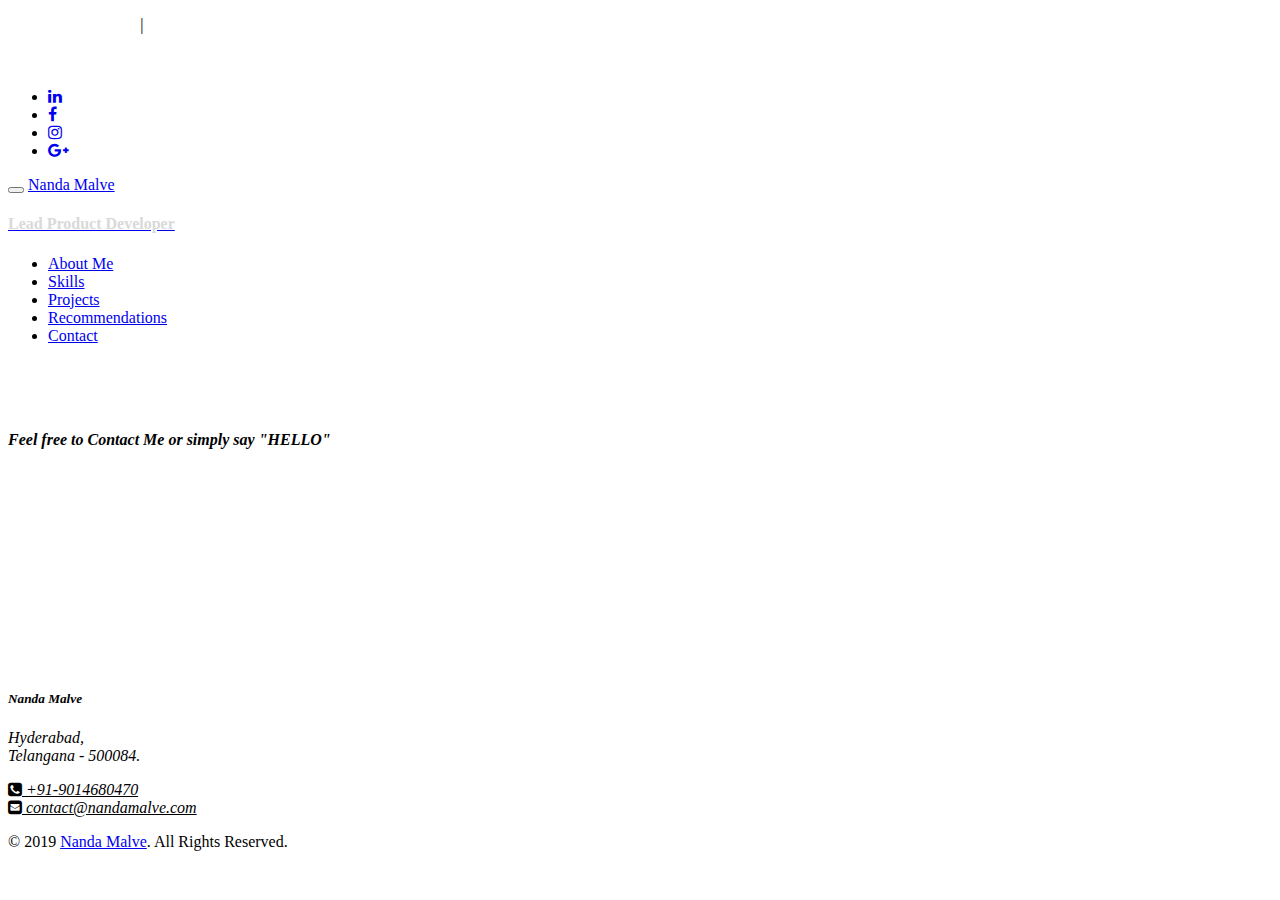
==== WebContent/contact-me.html @ 5ed96ebc "Updated designation, experience and resume" ====
<!DOCTYPE html>
<html lang="en" class="csstransforms no-csstransforms3d csstransitions">
<head>
    <meta charset="utf-8">
    <meta content="width=device-width, initial-scale=1.0" name="viewport">
    <meta content="Nanda Malve" name="description">
    <meta content="Nanda Malve" name="author">
    <title>Nanda | Contact</title>
    
    <!-- core CSS -->
    <link rel="stylesheet" href="css/bootstrap.min.css">
    <link rel="stylesheet" href="css/font-awesome.min.css">
    <link rel="stylesheet" href="css/prettyPhoto.css">
    <link rel="stylesheet" href="css/animate.min.css">
    <link rel="stylesheet" href="css/main.css">
    <link rel="stylesheet" href="css/responsive.css">
    <!--[if lt IE 9]>
    <script src="js/html5shiv.js"></script>
    <script src="js/respond.min.js"></script>
    <![endif]-->       
    <link href="images/ico/favicon.ico" rel="shortcut icon">
    <link href="images/ico/apple-touch-icon-144-precomposed.png" sizes="144x144" rel="apple-touch-icon-precomposed">
    <link href="images/ico/apple-touch-icon-114-precomposed.png" sizes="114x114" rel="apple-touch-icon-precomposed">
    <link href="images/ico/apple-touch-icon-72-precomposed.png" sizes="72x72" rel="apple-touch-icon-precomposed">
    <link href="images/ico/apple-touch-icon-57-precomposed.png" rel="apple-touch-icon-precomposed">
	<link type="text/css" rel="stylesheet" href="http://maxcdn.bootstrapcdn.com/font-awesome/4.1.0/css/font-awesome.min.css">
    <link type="text/css" rel="stylesheet" href="http://fonts.googleapis.com/css?family=Lora:400,700,400italic,700italic">
    <link type="text/css" rel="stylesheet" href="http://fonts.googleapis.com/css?family=Open+Sans:300italic,400italic,600italic,700italic,800italic,400,300,600,700,800">
	
	<script type="text/javascript" src="email/validation.js"></script>
</head><!--/head-->

<body oncontextmenu="return false">
    <header id="header">
        <div class="top-bar">
            <div class="container">
                <div class="row">
                    <div class="col-sm-6 col-xs-4">
						<div class="top-number"><p><a href="tel:+91-9014680470" style="color:#fff" title="Phone"><i class="fa fa-phone-square"></i> +91-9014680470</a> | <a href="mailto:contact@nandamalve.com" style="color:#fff" title="Email"><i class="fa fa-envelope-square"></i> contact@nandamalve.com</a></p></div>
				   </div>
                   <div class="col-sm-6 col-xs-8">
                       <div class="social">
                       		<iframe src="http://free.timeanddate.com/clock/i5s8l9m9/n505/fcfff/tct/pct/tt0/tw1/tm1/ts1/ta1/tb1" allowtransparency="true" height="18" frameborder="0" width="233"></iframe>
                            <ul class="social-share">
								<li><a href="https://www.linkedin.com/in/nandamalve" target="_blank"><i class="fa fa-linkedin"></i></a></li>
								<li><a href="https://www.facebook.com/nandu.malve" target="_blank"><i class="fa fa-facebook"></i></a></li>
                                <li><a href="https://www.instagram.com/nanda.malve/" target="_blank"><i class="fa fa-instagram"></i></a></li>
                                <li><a href="https://plus.google.com/+NandaMalve" target="_blank"><i class="fa fa-google-plus"></i></a></li>
						   </ul>
                       </div>
                    </div>
                </div>
            </div><!--/.container-->
        </div><!--/.top-bar-->

        <nav role="banner" class="navbar navbar-inverse">
            <div class="container">
                <div class="navbar-header">
                    <button data-target=".navbar-collapse" data-toggle="collapse" class="navbar-toggle" type="button">
                        <span class="sr-only">Toggle navigation</span>
                        <span class="icon-bar"></span>
                        <span class="icon-bar"></span>
                        <span class="icon-bar"></span>
                    </button>
                     <a href="index.html" class="navbar-brand">Nanda Malve<br>
 						<h4 style="color:#D9D9D9">Lead Product Developer</h4>
 					</a>
                 </div>
                
                <div class="collapse navbar-collapse navbar-right" style="padding-right:0">
                    <ul class="nav navbar-nav">
                        <li><a href="index.html">About Me</a></li>
                        <li><a href="skills.html">Skills</a></li> 
                        <li><a href="projects.html">Projects</a></li>
                        <li><a href="recommendations.html">Recommendations</a></li>
                        <li class="active"><a href="contact-me.html">Contact</a></li>                        
                    </ul>
                </div>
            </div><!--/.container-->
        </nav><!--/nav-->
    </header><!--/header-->

    <section class="container" id="contact-info">
        <div class="center">                
            <img width="100%" alt="" src="images/contactme.png" class="img-responsive img-blog">            
			<br><br><br><p class="lead"><b><i>Feel free to Contact Me or simply say "HELLO"</i></b></p>
        </div>
        <div class="gmap-area">
            <div class="container">
                <div class="row">
                    <div class="col-sm-5 text-right">
                        <div class="gmap">
							<iframe src="https://maps.google.com/maps?q=Swapna%20Vihar%2C%20Hyderabad&t=&z=13&ie=UTF8&iwloc=&output=embed" frameborder="0" scrolling="no" marginheight="0" marginwidth="0" allowfullscreen></iframe>
                        </div>
                    </div>
                    <div class="col-sm-3 map-content">
                         <div style="padding-top:50px;" class="col-sm-50">
                             <address>
                                 <h5>Nanda Malve</h5>
                                 <p>Hyderabad, <br>
                                 Telangana - 500084.</p>
                                 <p>
                                 	<a href="tel:+91-9014680470" style="color:#000" title="Phone"><i class="fa fa-phone-square"></i> +91-9014680470</a> <br/> 
                                 	<a href="mailto:contact@nandamalve.com" style="color:#000" title="Email"><i class="fa fa-envelope-square"></i> contact@nandamalve.com</a>
                                 </p>
                             </address>
                         </div>
                    </div>
                </div>
            </div>
        </div>
    </section>  <!--/gmap_area -->

    <footer class="midnight-blue" id="footer">
        <div class="container">
            <div class="row">
                <div class="col-sm-6">
                    &copy; 2019 <a title="My Website" href="http://nandamalve.com/" target="_blank">Nanda Malve</a>. All Rights Reserved.
                </div>
                <div class="col-sm-6">
                	<!-- <img align="right" src="http://hitwebcounter.com/counter/counter.php?page=6260763&style=0025&nbdigits=5&type=page&initCount=0" title="" alt="" border="0" > -->
                </div>
            </div>
        </div>
    </footer><!--/#footer-->

    <script src="js/jquery.js"></script>
    <script src="js/bootstrap.min.js"></script>
    <script src="js/jquery.prettyPhoto.js"></script>
    <script src="js/jquery.isotope.min.js"></script>
    <script src="js/main.js"></script>
    <script src="js/wow.min.js"></script>

</body>
</html>
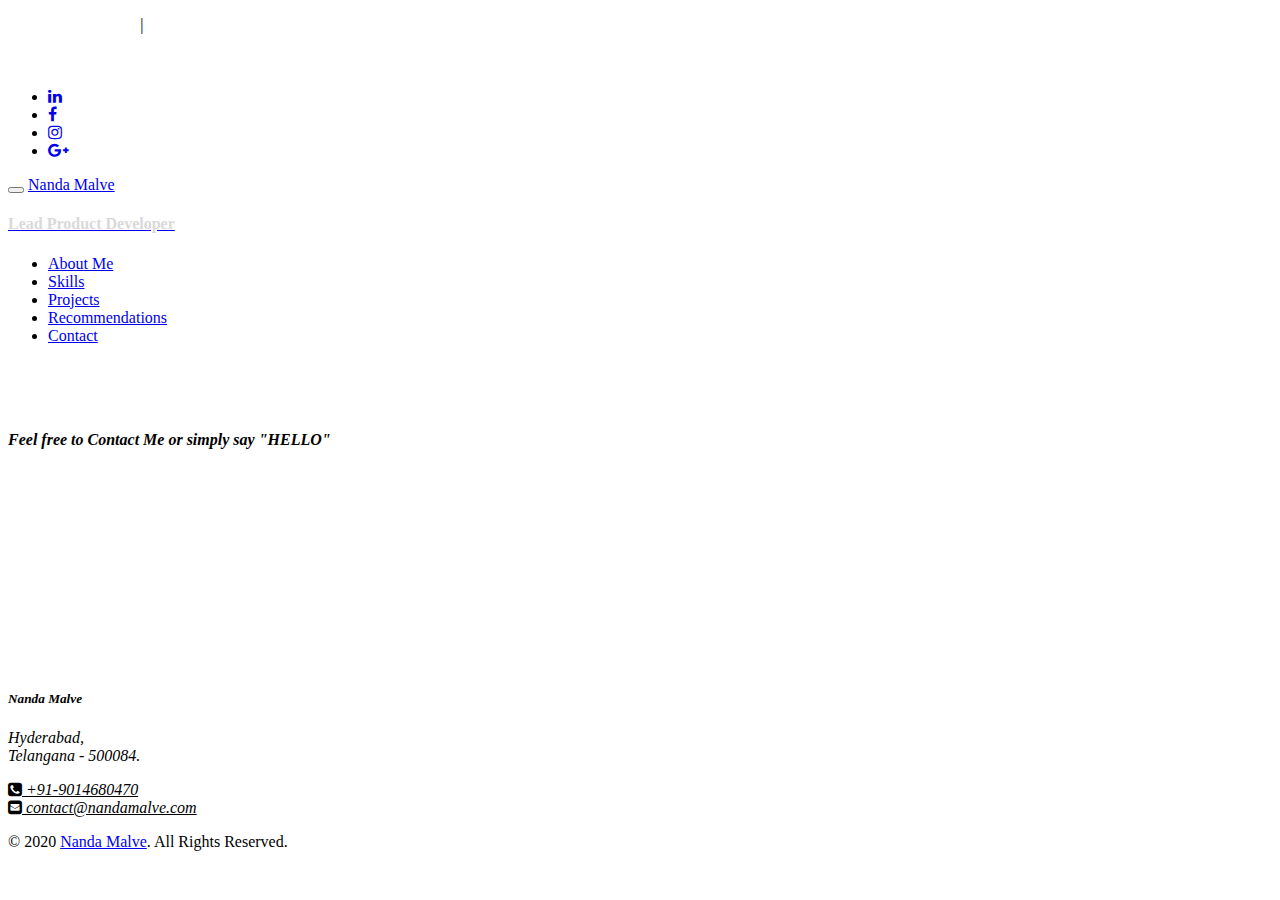
==== commit 824e186b: "Update copyright year to 2020" ====
--- a/WebContent/contact-me.html
+++ b/WebContent/contact-me.html
@@ -115,7 +115,7 @@
         <div class="container">
             <div class="row">
                 <div class="col-sm-6">
-                    &copy; 2019 <a title="My Website" href="http://nandamalve.com/" target="_blank">Nanda Malve</a>. All Rights Reserved.
+                    &copy; 2020 <a title="My Website" href="http://nandamalve.com/" target="_blank">Nanda Malve</a>. All Rights Reserved.
                 </div>
                 <div class="col-sm-6">
                 	<!-- <img align="right" src="http://hitwebcounter.com/counter/counter.php?page=6260763&style=0025&nbdigits=5&type=page&initCount=0" title="" alt="" border="0" > -->
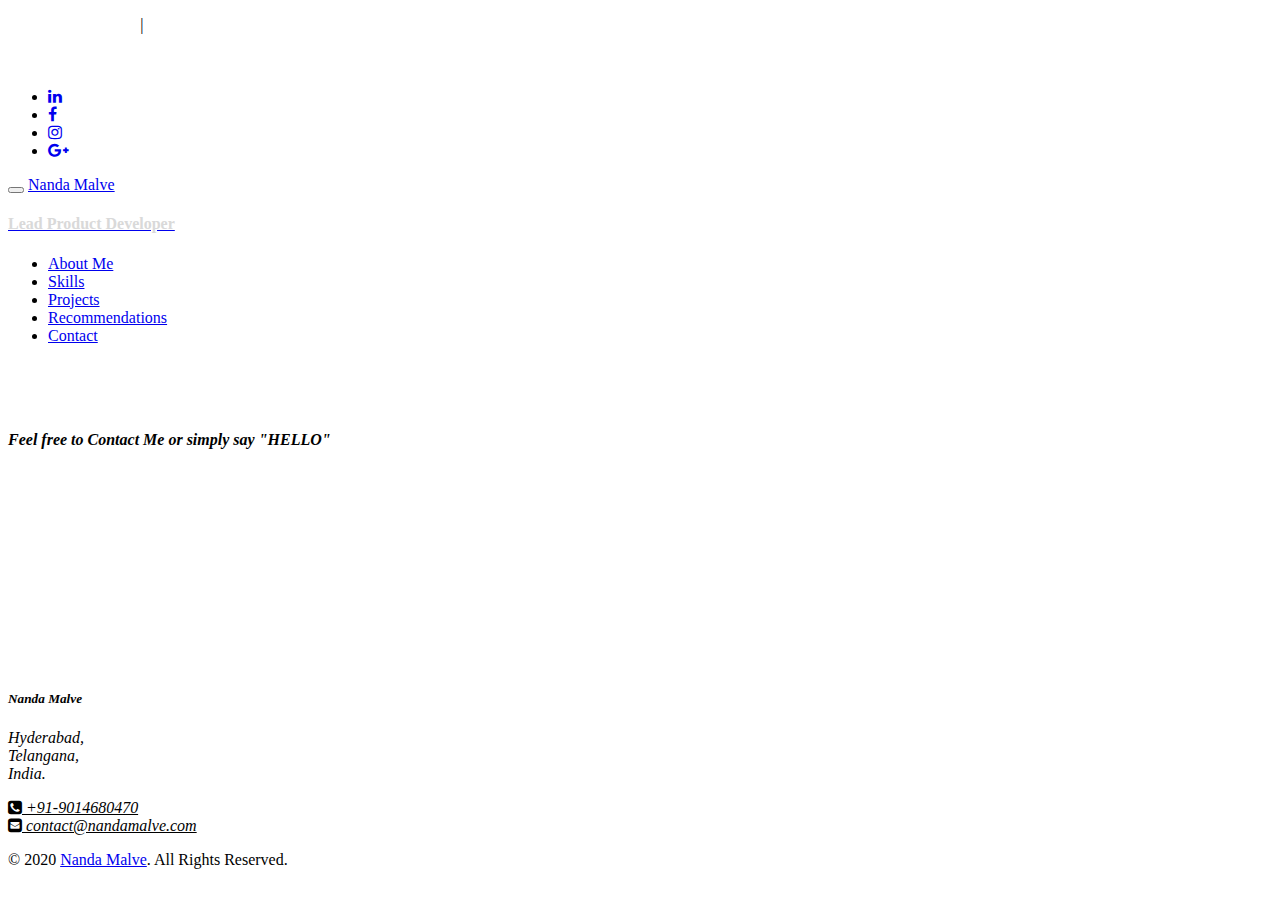
==== commit e4699671: "Update contact address" ====
--- a/WebContent/contact-me.html
+++ b/WebContent/contact-me.html
@@ -90,15 +90,17 @@
                 <div class="row">
                     <div class="col-sm-5 text-right">
                         <div class="gmap">
-							<iframe src="https://maps.google.com/maps?q=Swapna%20Vihar%2C%20Hyderabad&t=&z=13&ie=UTF8&iwloc=&output=embed" frameborder="0" scrolling="no" marginheight="0" marginwidth="0" allowfullscreen></iframe>
+							<iframe src="https://maps.google.com/maps?q=Hyderabad&t=&z=10&ie=UTF8&iwloc=&output=embed" frameborder="0" scrolling="no" marginheight="0" marginwidth="0" allowfullscreen></iframe>
                         </div>
                     </div>
+                    
                     <div class="col-sm-3 map-content">
                          <div style="padding-top:50px;" class="col-sm-50">
                              <address>
                                  <h5>Nanda Malve</h5>
                                  <p>Hyderabad, <br>
-                                 Telangana - 500084.</p>
+                                 Telangana, <br>
+                                 India.</p>
                                  <p>
                                  	<a href="tel:+91-9014680470" style="color:#000" title="Phone"><i class="fa fa-phone-square"></i> +91-9014680470</a> <br/> 
                                  	<a href="mailto:contact@nandamalve.com" style="color:#000" title="Email"><i class="fa fa-envelope-square"></i> contact@nandamalve.com</a>
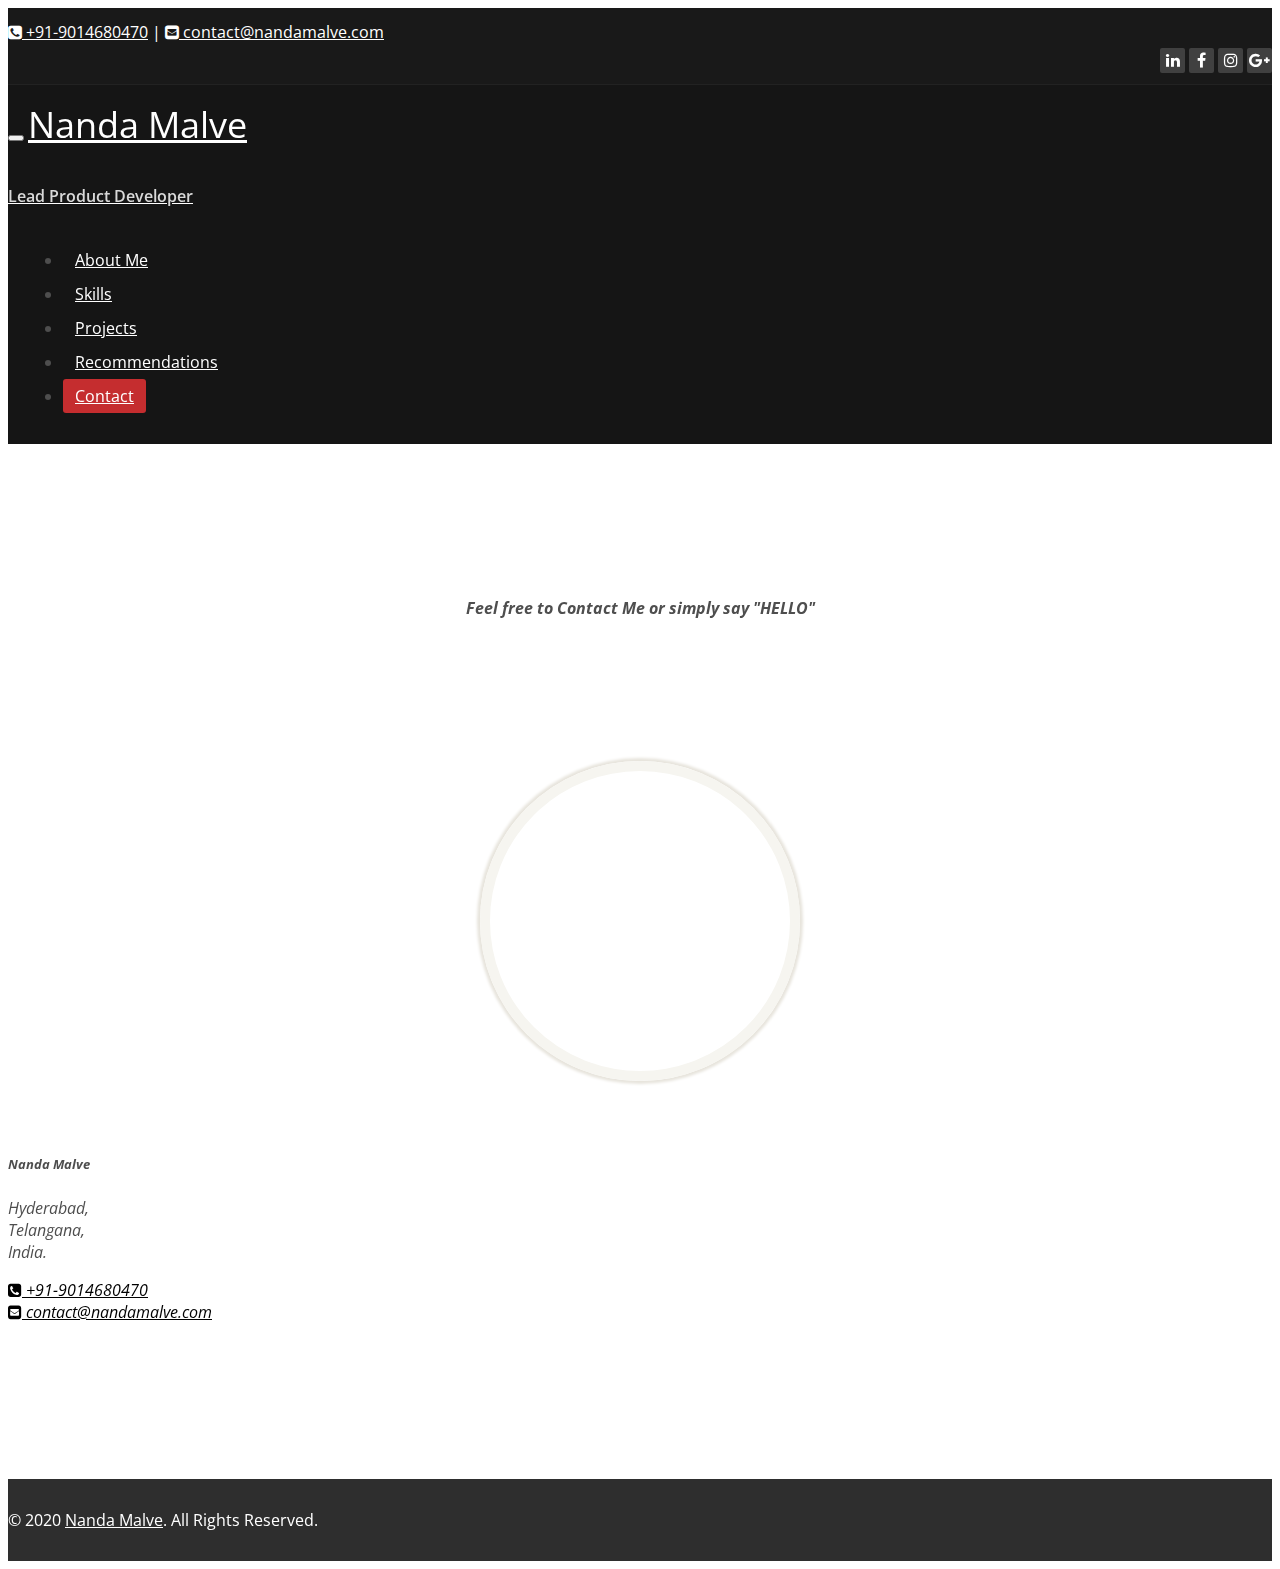
==== commit a95b80a1: "Updated url scheme to https" ====
--- a/WebContent/contact-me.html
+++ b/WebContent/contact-me.html
@@ -23,9 +23,9 @@
     <link href="images/ico/apple-touch-icon-114-precomposed.png" sizes="114x114" rel="apple-touch-icon-precomposed">
     <link href="images/ico/apple-touch-icon-72-precomposed.png" sizes="72x72" rel="apple-touch-icon-precomposed">
     <link href="images/ico/apple-touch-icon-57-precomposed.png" rel="apple-touch-icon-precomposed">
-	<link type="text/css" rel="stylesheet" href="http://maxcdn.bootstrapcdn.com/font-awesome/4.1.0/css/font-awesome.min.css">
-    <link type="text/css" rel="stylesheet" href="http://fonts.googleapis.com/css?family=Lora:400,700,400italic,700italic">
-    <link type="text/css" rel="stylesheet" href="http://fonts.googleapis.com/css?family=Open+Sans:300italic,400italic,600italic,700italic,800italic,400,300,600,700,800">
+	<link type="text/css" rel="stylesheet" href="https://maxcdn.bootstrapcdn.com/font-awesome/4.1.0/css/font-awesome.min.css">
+    <link type="text/css" rel="stylesheet" href="https://fonts.googleapis.com/css?family=Lora:400,700,400italic,700italic">
+    <link type="text/css" rel="stylesheet" href="https://fonts.googleapis.com/css?family=Open+Sans:300italic,400italic,600italic,700italic,800italic,400,300,600,700,800">
 	
 	<script type="text/javascript" src="email/validation.js"></script>
 </head><!--/head-->
@@ -40,7 +40,7 @@
 				   </div>
                    <div class="col-sm-6 col-xs-8">
                        <div class="social">
-                       		<iframe src="http://free.timeanddate.com/clock/i5s8l9m9/n505/fcfff/tct/pct/tt0/tw1/tm1/ts1/ta1/tb1" allowtransparency="true" height="18" frameborder="0" width="233"></iframe>
+                       		<iframe src="https://free.timeanddate.com/clock/i5s8l9m9/n505/fcfff/tct/pct/tt0/tw1/tm1/ts1/ta1/tb1" allowtransparency="true" height="18" frameborder="0" width="233"></iframe>
                             <ul class="social-share">
 								<li><a href="https://www.linkedin.com/in/nandamalve" target="_blank"><i class="fa fa-linkedin"></i></a></li>
 								<li><a href="https://www.facebook.com/nandu.malve" target="_blank"><i class="fa fa-facebook"></i></a></li>
@@ -117,7 +117,7 @@
         <div class="container">
             <div class="row">
                 <div class="col-sm-6">
-                    &copy; 2020 <a title="My Website" href="http://nandamalve.com/" target="_blank">Nanda Malve</a>. All Rights Reserved.
+                    &copy; 2020 <a title="My Website" href="https://nandamalve.com/" target="_blank">Nanda Malve</a>. All Rights Reserved.
                 </div>
                 <div class="col-sm-6">
                 	<!-- <img align="right" src="http://hitwebcounter.com/counter/counter.php?page=6260763&style=0025&nbdigits=5&type=page&initCount=0" title="" alt="" border="0" > -->
--- a/WebContent/css/main.css
+++ b/WebContent/css/main.css
@@ -0,0 +1,2524 @@
+@import url(https://fonts.googleapis.com/css?family=Open+Sans:300italic,400italic,600italic,700italic,800italic,400,600,700,300,800);
+
+/*************************
+*******Typography******
+**************************/
+
+body {
+  background: #fff;
+  font-family: 'Open Sans', sans-serif;
+  color:#4e4e4e;
+  line-height: 22px;
+}
+
+h1,
+h2,
+h3,
+h4,
+h5,
+h6 {
+  font-weight: 600; 
+  font-family: 'Open Sans', sans-serif;
+  color:#4e4e4e;
+}
+
+h1{
+  font-size: 36px;
+  color:#fff;
+}
+
+h2{
+  font-size: 20px;
+}
+
+h3{
+  font-size: 16px;
+  color: #787878;
+  font-weight: 400;
+  line-height: 24px;
+}
+
+h4{
+  font-size: 16px;
+}
+
+a {
+  color: #c52d2f;
+  -webkit-transition: color 300ms, background-color 300ms;
+  -moz-transition: color 300ms, background-color 300ms;
+  -o-transition:  color 300ms, background-color 300ms;
+  transition:  color 300ms, background-color 300ms;
+}
+
+a:hover, a:focus {
+  color: #d43133;
+}
+
+hr {
+  border-top: 1px solid #e5e5e5;
+  border-bottom: 1px solid #fff;
+}
+
+.btn-primary {
+  padding: 8px 20px;
+  background: #c52d2f;
+  color: #fff;
+  border-radius: 4px;
+  border:none;
+  margin-top: 10px;
+}
+
+.btn-primary:hover, 
+.btn-primary:focus{
+  background: #c52d2f;
+  outline: none;
+  box-shadow: none;
+} 
+
+.btn-transparent {
+  border: 3px solid #fff;
+  background: transparent;
+  color: #fff;
+}
+
+.btn-transparent:hover {
+  border-color: rgba(255, 255, 255, 0.5);
+}
+
+a:hover,
+a:focus {
+  color: #111;
+  text-decoration: none;
+  outline: none;
+}
+
+.dropdown-menu {
+  margin-top: -1px;
+  min-width: 180px;
+}
+
+.center h2{
+  font-size: 36px;
+  margin-top: 0;
+  margin-bottom: 20px;
+}
+
+.media>.pull-left{
+  margin-right: 20px;
+}
+
+.media>.pull-right{
+  margin-left: 20px;
+}
+
+body > section {
+  padding: 70px 0;
+}
+
+.center {
+  text-align: center;
+  padding-bottom: 55px;
+}
+
+.scaleIn {
+  -webkit-animation-name: scaleIn;
+  animation-name: scaleIn;
+}
+
+.lead{
+  font-size: 16px;
+  line-height: 24px;
+  font-weight: 400;
+}
+
+.transparent-bg {
+  background-color: transparent !important;
+  margin-bottom: 0;
+}
+
+@-webkit-keyframes scaleIn {
+  0% {
+    opacity: 0;
+    -webkit-transform: scale(0);
+    transform: scale(0);
+  }
+
+  100% {
+    opacity: 1;
+    -webkit-transform: scale(1);
+    transform: scale(1);
+  }
+}
+
+@keyframes scaleIn {
+  0% {
+    opacity: 0;
+    -webkit-transform: scale(0);
+    -ms-transform: scale(0);
+    transform: scale(0);
+  }
+
+  100% {
+    opacity: 1;
+    -webkit-transform: scale(1);
+    -ms-transform: scale(1);
+    transform: scale(1);
+  }
+}
+
+/*************************
+*******Header******
+**************************/
+
+#header .search{
+  display: inline-block;
+}
+
+.navbar>.container .navbar-brand{
+  margin-left: 0;
+}
+
+.top-bar {
+  padding: 10px 0;
+  background: #191919;
+  border-bottom: 1px solid #222;
+  line-height: 28px;
+}
+
+.top-number{
+  color: #fff;
+}
+
+.top-number p{
+  margin: 0
+}
+
+.social{
+  text-align: right;
+}
+
+.social-share{
+ display: inline-block;
+ list-style: none;
+ padding: 0;
+ margin: 0;
+}
+
+ul.social-share li {
+  display: inline-block;
+}
+
+ul.social-share li a {
+  display: inline-block;
+  color: #fff;
+  background: #404040;
+  width: 25px;
+  height: 25px;
+  line-height: 25px;
+  text-align: center;
+  border-radius: 2px;
+}
+
+ul.social-share li a:hover {
+  background: #c52d2f;
+  color: #fff;
+}
+
+.search i {
+  color: #fff;
+}
+
+input.search-form{
+  background: transparent;
+  border: 0 none;
+  width: 60px;
+  padding: 0 10px;
+  color: #FFF;
+  -webkit-transition: all 400ms;
+  -moz-transition: all 400ms;
+  -ms-transition: all 400ms;
+  -o-transition: all 400ms;
+  transition: all 400ms;
+}
+
+input.search-form::-webkit-input-placeholder{
+  color: transparent;
+}
+
+input.search-form:hover::-webkit-input-placeholder {
+  color: #fff;
+}
+
+input.search-form:hover {
+  width: 180px;
+}
+
+.navbar-brand {
+  padding: 0;
+  margin:0;
+}
+
+.navbar {
+  border-radius: 0;
+  margin-bottom: 0;
+  background: #151515;
+  padding: 15px 0;
+}
+
+ .navbar-nav {
+  margin-top: 20px;
+ }
+
+.navbar-nav>li{
+  margin-left: 15px;
+}
+
+.navbar-inverse .navbar-nav > li > a {
+  padding: 5px 12px;
+  margin: 0;
+  border-radius: 3px;
+  color: #fff;
+  line-height: 24px;
+  display: inline-block;
+}
+
+.navbar-inverse .navbar-nav > li > a:hover{
+	background-color: #c52d2f;
+  color: #fff;
+}
+
+.navbar-inverse {
+  border: none;
+}
+
+.navbar-inverse .navbar-brand {
+  font-size: 36px;
+  line-height: 50px;
+  color: #fff;
+}
+
+.navbar-inverse .navbar-nav > .active > a,
+.navbar-inverse .navbar-nav > .active > a:hover,
+.navbar-inverse .navbar-nav > .active > a:focus,
+.navbar-inverse .navbar-nav > .open > a,
+.navbar-inverse .navbar-nav > .open > a:hover,
+.navbar-inverse .navbar-nav > .open > a:focus {
+  background-color: #c52d2f;
+  color: #fff;
+}
+
+.navbar-inverse .navbar-nav .dropdown-menu {
+  background-color: rgba(0,0,0,.85);
+  -webkit-box-shadow: 0 3px 8px rgba(0, 0, 0, 0.125);
+  -moz-box-shadow: 0 3px 8px rgba(0, 0, 0, 0.125);
+  box-shadow: 0 3px 8px rgba(0, 0, 0, 0.125);
+  border: 0;
+  padding: 0;
+  margin-top: 0;
+  border-top: 0;
+  border-radius: 0;
+  left: 0;
+}
+
+.navbar-inverse .navbar-nav .dropdown-menu:before{
+  position: absolute;
+  top:0;
+}
+
+.navbar-inverse .navbar-nav .dropdown-menu > li > a {
+  padding: 8px 15px;
+  color: #fff;
+}
+
+.navbar-inverse .navbar-nav .dropdown-menu > li:hover > a,
+.navbar-inverse .navbar-nav .dropdown-menu > li:focus > a,
+.navbar-inverse .navbar-nav .dropdown-menu > li.active > a {
+  background-color: #c52d2f;
+  color: #fff;
+}
+
+.navbar-inverse .navbar-nav .dropdown-menu > li:last-child > a {
+  border-radius: 0 0 3px 3px;
+}
+
+.navbar-inverse .navbar-nav .dropdown-menu > li.divider {
+  background-color: transparent;
+}
+
+.navbar-inverse .navbar-collapse,
+.navbar-inverse .navbar-form {
+  border-top: 0;
+  padding-bottom: 0;
+}
+
+/*************************
+*******Home Page******
+**************************/
+
+
+#main-slider {
+  position: relative;
+}
+
+.no-margin {
+  margin: 0;
+  padding: 0;
+}
+
+#main-slider .carousel .carousel-content {
+  margin-top: 150px;
+}
+
+#main-slider .carousel .slide-margin{
+  margin-top: 140px;
+}
+
+#main-slider .carousel h2 {
+  color: #fff;
+}
+
+#main-slider .carousel .btn-slide {
+  padding: 8px 20px;
+  background: #c52d2f;
+  color: #fff;
+  border-radius: 4px;
+  margin-top: 25px;
+  display: inline-block;
+}
+
+#main-slider .carousel .slider-img{
+  text-align: right;
+  position: absolute;
+}
+
+
+#main-slider .carousel .item {
+  background-position: 50%;
+  background-repeat: no-repeat;
+  background-size: cover;
+  left: 0 !important;
+  opacity: 0;
+  top: 0;
+  position: absolute;
+  width: 100%;
+  display: block !important;
+  height: 730px;
+  -webkit-transition: opacity ease-in-out 500ms;
+  -moz-transition: opacity ease-in-out 500ms;
+  -o-transition: opacity ease-in-out 500ms;
+  transition: opacity ease-in-out 500ms;
+}
+
+#main-slider .carousel .item:first-child {
+  top: auto;
+  position: relative;
+}
+
+#main-slider .carousel .item.active {
+  opacity: 1;
+  -webkit-transition: opacity ease-in-out 500ms;
+  -moz-transition: opacity ease-in-out 500ms;
+  -o-transition: opacity ease-in-out 500ms;
+  transition: opacity ease-in-out 500ms;
+  z-index: 1;
+}
+
+#main-slider .prev,
+#main-slider .next {
+  position: absolute;
+  top: 50%;
+  background-color: #c52d2f;
+  color: #fff;
+  display: inline-block;
+  margin-top: -25px;
+  height: 40px;
+  line-height: 40px;
+  width: 40px;
+  line-height: 40px;
+  text-align: center;
+  border-radius: 4px;
+  z-index: 5;
+}
+
+#main-slider .prev:hover,
+#main-slider .next:hover {
+  background-color: #000;
+}
+
+#main-slider .prev {
+  left: 10px;
+}
+
+#main-slider .next {
+  right: 10px;
+}
+
+#main-slider .carousel-indicators li {
+  width: 20px;
+  height: 20px;
+  background-color: #fff;
+  margin: 0 15px 0 0;
+  position: relative;
+}
+
+#main-slider .carousel-indicators li:after {
+  position: absolute;
+  content: "";
+  width: 24px;
+  height: 24px;
+  border-radius: 100%;
+  background: rgba(0, 0, 0, 0);
+  border: 1px solid #FFF;
+  left: -3px;
+  top: -3px;
+}
+
+#main-slider .carousel-indicators .active{
+  width: 20px;
+  height: 20px;
+  background-color: #c52d2f;
+   margin: 0 15px 0 0;
+   border: 1px solid #c52d2f;
+   position: relative;
+}
+
+#main-slider .carousel-indicators .active:after {
+  position: absolute;
+  content: "";
+  width: 24px;
+  height: 24px;
+  border-radius: 100%;
+  background: #c52d2f;
+  border: 1px solid #c52d2f;
+  left: -3px;
+  top: -3px;
+}
+
+#main-slider .active .animation.animated-item-1 {
+  -webkit-animation: fadeInUp 300ms linear 300ms both;
+  -moz-animation: fadeInUp 300ms linear 300ms both;
+  -o-animation: fadeInUp 300ms linear 300ms both;
+  -ms-animation: fadeInUp 300ms linear 300ms both;
+  animation: fadeInUp 300ms linear 300ms both;
+}
+
+#main-slider .active .animation.animated-item-2 {
+  -webkit-animation: fadeInUp 300ms linear 600ms both;
+  -moz-animation: fadeInUp 300ms linear 600ms both;
+  -o-animation: fadeInUp 300ms linear 600ms both;
+  -ms-animation: fadeInUp 300ms linear 600ms both;
+  animation: fadeInUp 300ms linear 600ms both;
+}
+
+#main-slider .active .animation.animated-item-3 {
+  -webkit-animation: fadeInUp 300ms linear 900ms both;
+  -moz-animation: fadeInUp 300ms linear 900ms both;
+  -o-animation: fadeInUp 300ms linear 900ms both;
+  -ms-animation: fadeInUp 300ms linear 900ms both;
+  animation: fadeInUp 300ms linear 900ms both;
+}
+
+#main-slider .active .animation.animated-item-4 {
+  -webkit-animation: fadeInUp 300ms linear 1200ms both;
+  -moz-animation: fadeInUp 300ms linear 1200ms both;
+  -o-animation: fadeInUp 300ms linear 1200ms both;
+  -ms-animation: fadeInUp 300ms linear 1200ms both;
+  animation: fadeInUp 300ms linear 1200ms both;
+}
+
+#feature {
+  background: #f2f2f2;
+  padding-bottom: 40px;
+}
+
+.features{
+  padding: 0;
+}
+
+.feature-wrap {
+  margin-bottom: 35px;
+  overflow: hidden;
+}
+
+.feature-wrap h2{
+  margin-top: 10px;
+}
+
+.feature-wrap .pull-left {
+  margin-right: 25px;
+}
+
+.feature-wrap i{
+  font-size: 48px;
+  height: 110px;
+  width: 110px;
+  margin: 3px;
+  border-radius: 100%;
+  line-height: 110px;
+  text-align:center;
+  background: #ffffff;
+  color: #c52d2f;
+  border: 3px solid #ffffff;
+  box-shadow: inset 0 0 0 5px #f2f2f2;
+  -webkit-box-shadow: inset 0 0 0 5px #f2f2f2;
+  -webkit-transition: 500ms;
+  -moz-transition: 500ms;
+  -o-transition: 500ms;
+  transition: 500ms;
+  float: left;
+  margin-right: 25px;
+}
+
+.feature-wrap i:hover {
+  background: #c52d2f;
+  color: #fff;
+  box-shadow: inset 0 0 0 5px #c52d2f;
+  -webkit-box-shadow: inset 0 0 0 5px #c52d2f;
+  border: 3px solid #c52d2f;
+}
+
+#recent-works .col-xs-12.col-sm-4.col-md-3{
+  padding: 0;
+}
+
+#recent-works{
+    padding-bottom: 70px;
+}
+
+.recent-work-wrap {
+  position: relative;
+}
+
+.recent-work-wrap img{
+  width: 100%;
+}
+
+.recent-work-wrap .recent-work-inner{
+  top: 0;
+  background: transparent;
+  opacity: .8;
+  width: 100%;
+  border-radius: 0;
+  margin-bottom: 0;
+}
+
+.recent-work-wrap .recent-work-inner h3{
+  margin: 10px 0;
+}
+
+.recent-work-wrap .recent-work-inner h3 a{
+  font-size: 24px;
+  color: #fff;
+}
+
+.recent-work-wrap .overlay {
+  position: absolute;
+  top: 0;
+  left: 0;
+  width: 100%;
+  height: 100%;
+  opacity: 0;
+  border-radius: 0;
+  background: #c52d2f;
+  color: #fff;
+  vertical-align: middle;
+  -webkit-transition: opacity 500ms;
+  -moz-transition: opacity 500ms;
+  -o-transition: opacity 500ms;
+  transition: opacity 500ms;  
+  padding: 30px;
+}
+
+.recent-work-wrap .overlay .preview {
+  bottom: 0;
+  display: inline-block;
+  height: 35px;
+  line-height: 35px;
+  border-radius: 0;
+  background: transparent;
+  text-align: center;
+  color: #fff;
+}
+
+.recent-work-wrap:hover .overlay {
+  opacity: 1;
+}
+
+#services {
+  background: #000 url(../images/services/bg_services.html);
+  background-size: cover;
+}
+
+#services .lead,
+#services h2{
+  color: #fff;
+}
+
+.services-wrap {
+  padding: 40px 30px;
+  background: #fff;
+  border-radius: 4px;
+  margin: 0 0 40px;
+}
+
+.services-wrap h3 {
+  font-size: 20px;
+  margin: 10px 0;
+}
+
+.services-wrap .pull-left {
+  margin-right: 20px;
+}
+
+#middle {
+  background: #f2f2f2;
+}
+
+.skill h2{
+  margin-bottom: 25px;
+}
+
+.progress-wrap{
+  position: relative;
+}
+
+.progress .color1,
+.progress .color1 .bar-width{
+  background: #2d7da4;
+}
+
+.progress .color2,
+.progress .color2 .bar-width{
+  background: #6aa42f;
+}
+
+.progress .color3,
+.progress .color3 .bar-width{
+  background: #ffcc33;
+}
+
+.progress .color4,
+.progress .color4 .bar-width{
+  background: #db3615;
+}
+
+.progress, 
+.progress-bar {
+  height: 15px;
+  line-height: 15px;
+  background: #e6e6e6;
+  -webkit-box-shadow: none;
+  -moz-box-shadow: none;
+  box-shadow: none;
+  border-radius: 0;
+  overflow: visible;
+  text-align: right;
+}
+
+.progress{
+  position: relative;
+}
+
+.progress .bar-width{
+  position: absolute;
+  width: 40px;
+  height: 20px;
+  line-height: 20px;
+  text-align: center;
+  font-size: 12px;
+  font-weight: 700;
+  top: -30px;
+  border-radius: 2px;
+  margin-left: -30px;
+}
+
+.progress span{
+  position: relative;
+}
+
+.progress span:before{
+  content: " ";
+  position: absolute;
+  width: auto;
+  height: auto;
+  border-width: 8px 5px;
+  border-style: solid;
+  bottom: -15px;
+  right: 8px;
+}
+
+.progress .color1 span:before{
+  border-color: #2d7da4 transparent transparent transparent;
+}
+
+.progress .color2 span:before{
+  border-color: #6aa42f transparent transparent transparent;
+}
+
+.progress .color3 span:before{
+  border-color: #ffcc33 transparent transparent transparent;
+}
+
+.progress .color4 span:before{
+  border-color: #db3615 transparent transparent transparent;
+}
+
+.accordion h2{
+  margin-bottom: 25px;
+}
+
+.panel-default{
+  border-color: transparent;
+}
+
+.panel-default>.panel-heading,
+.panel{
+  background-color: #e6e6e6; 
+  border:0 none;
+  box-shadow:none;
+}
+
+.panel-default>.panel-heading+.panel-collapse .panel-body{
+  background: #fff;
+  color: #858586;
+}
+
+.panel-body{
+  padding: 20px 20px 10px;
+}
+
+.panel-group .panel+.panel{
+  margin-top: 0;
+  border-top: 1px solid #d9d9d9;
+}
+
+.panel-group .panel{
+  border-radius: 0;
+}
+
+.panel-heading{
+  border-radius: 0;
+}
+
+.panel-title>a{
+  color: #4e4e4e;
+}
+
+.accordion-inner img{
+  border-radius: 4px;
+}
+
+.accordion-inner h4{
+  margin-top: 0;
+}
+
+.panel-heading.active{
+  background: #1f1f20;
+}
+
+.panel-heading.active .panel-title>a{
+  color:#fff;
+}
+
+a.accordion-toggle  i{
+  width: 45px;
+  line-height: 44px;
+  font-size: 20px;
+  margin-top: -10px;
+  text-align: center;
+  margin-right: -15px;
+  background: #c9c9c9;
+}
+
+.panel-heading.active a.accordion-toggle i{
+  background: #c52d2f;
+  color: #fff;
+}
+
+.panel-heading.active a.accordion-toggle.collapsed i{
+  background: #c52d2f;
+  color: #fff;
+}
+
+.nav-tabs>li{
+  margin-bottom: 0px;
+  border-bottom: 1px solid #e6e6e6;
+}
+
+.nav-tabs{
+  border-bottom: transparent;
+  border-right: 1px solid #e6e6e6;
+}
+
+.nav-tabs>li>a {
+  background: #f5f5f5;
+  color: #666;
+  border-radius: 0;
+  border: 0 none;
+  line-height: 24px;
+  margin-right:0;
+  padding: 13px 15px;
+}
+
+.nav-tabs li:last-child{
+  border-bottom: 0 none;
+} 
+
+.nav-stacked>li+li{
+  margin-top: 0;
+}
+
+.nav-tabs>li>a:hover{
+  background: #1f1f20;
+  color:#fff;
+}
+
+.nav-tabs>li.active>a, 
+.nav-tabs>li.active>a:hover, 
+.nav-tabs>li.active>a:focus {
+  border: 0;
+  color:#fff;
+  background: #1f1f20;
+  position: relative;
+}
+
+.nav-tabs>li.active>a:after {
+  position: absolute;
+  content:  "";
+  width: auto;
+  height: auto;
+  border-style:solid;
+  border-color: transparent transparent transparent #1f1f20;
+  border-width: 25px 22px;
+  right: -44px;
+  top:0;
+}
+
+.tab-wrap{
+  border:1px solid #e6e6e6;
+  margin-bottom: 20px;
+}
+
+.tab-content{
+  padding: 20px;
+}
+
+.tab-content h2{
+  margin-top: 0;
+}
+
+.tab-content img{
+  border-radius: 4px;
+}
+
+.testimonial h2{
+  margin-top: 0;
+}
+
+.testimonial-inner {
+  color:#858586;
+  font-size: 14px;
+}
+
+.testimonial-inner .pull-left{
+  border-right: 1px solid #e7e7e7;
+  padding-right: 15px;
+  position: relative;
+}
+
+.testimonial-inner .pull-left:after{
+  content: "";
+  position: absolute;
+  width: 9px;
+  height: 9px;
+  top: 50%;
+  margin-top: -5px;
+  background: #FFF;
+  -webkit-transform: rotate(45deg);
+  border: 1px solid #e7e7e7;
+  right: -5px;
+  border-left: 0 none;
+  border-bottom: 0 none;
+}
+
+#partner {
+  background: url(../images/partners/partner_bg.html) 50% 50% no-repeat;
+  background-size: cover;
+}
+
+#partner {
+  color: #fff;
+  text-align: center;
+}
+
+#partner h2, 
+#partner h3 {
+  color: #fff;
+}
+
+.partners ul {
+  list-style: none;
+  margin: 0;
+  padding: 0;
+}
+
+.partners ul li{
+  display: inline-block;
+  float: left;
+  width: 20%;
+}
+
+#conatcat-info{
+  background: #fff url(../images/contact.html) no-repeat 90% 0;
+  padding: 30px 0;
+}
+
+.contact-info i{
+  width: 60px;
+  height: 60px;
+  font-size: 40px;
+  line-height: 60px;
+  color: #fff;
+  background: #000;
+  text-align: center;
+  border-radius: 10px;
+}
+
+.contact-info h2{
+  margin-top: 0;
+  color: #000;
+}
+
+.contact-info{
+  color:#000;
+}
+
+/*************************
+********* About Us Page CSS ******
+**************************/
+
+.about-us {
+  margin-top: 110px;
+  margin-bottom: -110px;
+}
+
+.about-us h2, 
+.skill_text h2 {
+  color:#4e4e4e;
+  font-size: 30px;
+  font-weight: 600;
+}
+
+.about-us p {
+  color:#4e4e4e;
+}
+
+#carousel-slider {
+  position: relative;
+}
+
+#carousel-slider .carousel-indicators {
+  bottom: -25px;
+}
+
+#carousel-slider .carousel-indicators li {
+  border: 1px solid #ffbd20;
+}
+
+#carousel-slider a i {
+  border: 1px solid #777;
+  border-radius:50%;
+  font-size: 28px;
+  height: 50px;
+  padding: 8px;
+  position: absolute;
+  top: 40%;
+  width: 50px;
+  color:#777;
+}
+
+#carousel-slider a i:hover {
+  background:#bfbfbf;
+  color:#fff;
+  border: 1px solid #bfbfbf;
+}
+
+#carousel-slider 
+.carousel-control {
+  width:inherit;
+}
+
+#carousel-slider .carousel-control.left i {
+  left:-25px
+}
+
+#carousel-slider .carousel-control.right i {
+  right: -25px;
+}
+
+#carousel-slider
+.carousel-control.left, 
+#carousel-slider
+.carousel-control.right {
+  background: none;
+}
+
+.skill_text {
+  display: block;
+  margin-bottom: 60px;
+  margin-top: 25px;
+  overflow: hidden;
+}
+
+.sinlge-skill {
+  background:#f2f2f2;
+  border-radius: 100%;
+  color: #FFFFFF;
+  font-size: 22px;
+  font-weight: bold;
+  height: 200px;
+  position: relative;
+  width: 200px;
+  text-transform: uppercase;
+  overflow: hidden;
+  margin: 30px 0;
+
+}
+
+.sinlge-skill p em {
+  color: #FFFFFF;
+  font-size: 38px;
+}
+
+.sinlge-skill p {
+  line-height: 1;
+}
+
+.joomla-skill, 
+.html-skill, 
+.css-skill, 
+.wp-skill {
+  position: absolute;
+  height: 100%;
+  bottom: 0;
+  width:100%;
+  border-radius: 100%;
+  padding: 70px 0;
+  text-align: center;
+}
+
+
+.joomla-skill {
+  background: rgb(242,242,242); /* Old browsers */
+  background: -moz-linear-gradient(top, rgba(242,242,242,1) 0%, rgba(242,242,242,1) 28%, rgba(45,125,164,1) 28%); /* FF3.6+ */
+  background: -webkit-gradient(linear, left top, left bottom, color-stop(0%,rgba(242,242,242,1)), color-stop(28%,rgba(242,242,242,1)), color-stop(28%,rgba(45,125,164,1))); /* Chrome,Safari4+ */
+  background: -webkit-linear-gradient(top, rgba(242,242,242,1) 0%,rgba(242,242,242,1) 28%,rgba(45,125,164,1) 28%); /* Chrome10+,Safari5.1+ */
+  background: -o-linear-gradient(top, rgba(242,242,242,1) 0%,rgba(242,242,242,1) 28%,rgba(45,125,164,1) 28%); /* Opera 11.10+ */
+  background: -ms-linear-gradient(top, rgba(242,242,242,1) 0%,rgba(242,242,242,1) 28%,rgba(45,125,164,1) 28%); /* IE10+ */
+  background: linear-gradient(to bottom, rgba(242,242,242,1) 0%,rgba(242,242,242,1) 28%,rgba(45,125,164,1) 28%); /* W3C */
+  filter: progid:DXImageTransform.Microsoft.gradient( startColorstr='#f2f2f2', endColorstr='#2d7da4',GradientType=0 ); /* IE6-9 */    
+}
+
+.html-skill {
+  background: rgb(242,242,242); /* Old browsers */
+  background: -moz-linear-gradient(top, rgba(242,242,242,1) 0%, rgba(242,242,242,1) 9%, rgba(106,164,47,1) 9%); /* FF3.6+ */
+  background: -webkit-gradient(linear, left top, left bottom, color-stop(0%,rgba(242,242,242,1)), color-stop(9%,rgba(242,242,242,1)), color-stop(9%,rgba(106,164,47,1))); /* Chrome,Safari4+ */
+  background: -webkit-linear-gradient(top, rgba(242,242,242,1) 0%,rgba(242,242,242,1) 9%,rgba(106,164,47,1) 9%); /* Chrome10+,Safari5.1+ */
+  background: -o-linear-gradient(top, rgba(242,242,242,1) 0%,rgba(242,242,242,1) 9%,rgba(106,164,47,1) 9%); /* Opera 11.10+ */
+  background: -ms-linear-gradient(top, rgba(242,242,242,1) 0%,rgba(242,242,242,1) 9%,rgba(106,164,47,1) 9%); /* IE10+ */
+  background: linear-gradient(to bottom, rgba(242,242,242,1) 0%,rgba(242,242,242,1) 9%,rgba(106,164,47,1) 9%); /* W3C */
+  filter: progid:DXImageTransform.Microsoft.gradient( startColorstr='#f2f2f2', endColorstr='#6aa42f',GradientType=0 ); /* IE6-9 */
+}
+
+.css-skill {
+  background: rgb(242,242,242); /* Old browsers */
+  background: -moz-linear-gradient(top, rgba(242,242,242,1) 0%, rgba(242,242,242,1) 32%, rgba(255,189,32,1) 32%); /* FF3.6+ */
+  background: -webkit-gradient(linear, left top, left bottom, color-stop(0%,rgba(242,242,242,1)), color-stop(32%,rgba(242,242,242,1)), color-stop(32%,rgba(255,189,32,1))); /* Chrome,Safari4+ */
+  background: -webkit-linear-gradient(top, rgba(242,242,242,1) 0%,rgba(242,242,242,1) 32%,rgba(255,189,32,1) 32%); /* Chrome10+,Safari5.1+ */
+  background: -o-linear-gradient(top, rgba(242,242,242,1) 0%,rgba(242,242,242,1) 32%,rgba(255,189,32,1) 32%); /* Opera 11.10+ */
+  background: -ms-linear-gradient(top, rgba(242,242,242,1) 0%,rgba(242,242,242,1) 32%,rgba(255,189,32,1) 32%); /* IE10+ */
+  background: linear-gradient(to bottom, rgba(242,242,242,1) 0%,rgba(242,242,242,1) 32%,rgba(255,189,32,1) 32%); /* W3C */
+  filter: progid:DXImageTransform.Microsoft.gradient( startColorstr='#f2f2f2', endColorstr='#ffbd20',GradientType=0 ); /* IE6-9 */
+}
+
+.wp-skill {
+  background: rgb(242,242,242); /* Old browsers */
+  background: -moz-linear-gradient(top, rgba(242,242,242,1) 0%, rgba(242,242,242,1) 19%, rgba(219,54,21,1) 19%); /* FF3.6+ */
+  background: -webkit-gradient(linear, left top, left bottom, color-stop(0%,rgba(242,242,242,1)), color-stop(19%,rgba(242,242,242,1)), color-stop(19%,rgba(219,54,21,1))); /* Chrome,Safari4+ */
+  background: -webkit-linear-gradient(top, rgba(242,242,242,1) 0%,rgba(242,242,242,1) 19%,rgba(219,54,21,1) 19%); /* Chrome10+,Safari5.1+ */
+  background: -o-linear-gradient(top, rgba(242,242,242,1) 0%,rgba(242,242,242,1) 19%,rgba(219,54,21,1) 19%); /* Opera 11.10+ */
+  background: -ms-linear-gradient(top, rgba(242,242,242,1) 0%,rgba(242,242,242,1) 19%,rgba(219,54,21,1) 19%); /* IE10+ */
+  background: linear-gradient(to bottom, rgba(242,242,242,1) 0%,rgba(242,242,242,1) 19%,rgba(219,54,21,1) 19%); /* W3C */
+  filter: progid:DXImageTransform.Microsoft.gradient( startColorstr='#f2f2f2', endColorstr='#db3615',GradientType=0 ); /* IE6-9 */
+}
+
+.skill-wrap {
+  display: block;
+  overflow: hidden;
+  margin: 60px 0;
+}
+
+.team h4 {
+  margin-top: 0;
+  text-transform: uppercase;
+}
+
+.team h5 {
+  font-weight: 300;
+}
+
+.single-profile-top, 
+.single-profile-bottom {
+  font-weight: 400;
+  line-height: 24px;
+}
+
+.single-profile-top, 
+.single-profile-bottom  {
+  border: 1px solid #ddd;
+  padding: 15px;
+  position: relative;
+}
+
+.media_image {
+  margin-bottom: 10px;
+}
+
+.team .btn {
+  background:transparent;
+  font-size: 12px;
+  font-weight: 300;
+  margin-bottom: 3px;
+  padding: 1px 5px;
+  text-transform: uppercase;
+  border:1px solid#ddd;
+  margin-right: 3px;
+}
+
+
+ul.social_icons,
+ul.tag {
+  list-style: none;
+  padding: 0;
+  margin: 10px 0;
+  display: block;
+}
+
+ul.social_icons li,
+ul.tag li {
+  display: inline-block;
+  margin-right: 5px;
+}
+
+ul.social_icons li  a i{
+  border-radius: 50%;
+  color: #FFFFFF;
+  height: 25px;
+  line-height: 25px;
+  font-size: 12px;
+  padding: 0;
+  text-align: center;
+  width: 25px;
+  opacity:.8;
+}
+
+
+.team .social_icons .fa-facebook:hover, 
+.team .social_icons .fa-twitter:hover, 
+.team .social_icons .fa-google-plus:hover {
+  transform: rotate(360deg);
+  -ms-transform:rotate(360deg);
+  -webkit-transform:rotate(360deg); 
+  transition-duration:2s;
+  transition-property: all;
+  transition-timing-function: ease;
+  opacity:1;
+  transition: all 0.9s ease 0s;
+  -moz-transition: all 0.9s ease 0s;
+  -webkit-transition: all 0.9s ease 0s;
+  -o-transition: all 0.9s ease 0s;
+}
+
+.team .social_icons .fa-facebook {
+  background: #0182c4;
+}
+
+.team .social_icons .fa-twitter {
+  background: #20B8FF
+}
+
+.team .social_icons .fa-google-plus {
+  background: #D34836
+}
+
+
+.team-bar .first-one-arrow {
+  float: left;
+  margin-right: 30px;
+  width: 2%;
+}
+
+.team-bar .first-arrow {
+  float: left;
+  margin-left: 5px;
+  margin-right: 35px;
+  width: 22%;
+}
+
+.team-bar .second-arrow {
+  float: left;
+  margin-left: 5px;
+  width: 21%;
+}
+
+.team-bar .third-arrow {
+  float: left;
+  margin-left: 40px;
+  margin-right: 12px;
+  width: 22%;
+}
+
+.team-bar .fourth-arrow {
+  float: left;
+  margin-left: 25px;
+  width: 20%;
+}
+
+.team-bar .first-one-arrow hr {
+  border-bottom: 1px solid #2D7DA4;
+  border-top: 1px solid #2D7DA4;
+ }
+
+.team-bar .first-arrow hr {
+  border-bottom: 1px solid #2D7DA4;
+  border-top: 1px solid #2D7DA4;
+ }
+
+.team-bar .second-arrow hr {
+  border-bottom: 1px solid #6aa42f;
+  border-top: 1px solid #6aa42f;
+}
+
+.team-bar .third-arrow hr {
+  border-bottom: 1px solid #FFBD20;
+  border-top: 1px solid #FFBD20;
+
+}
+
+.team-bar .fourth-arrow hr {
+  border-bottom: 1px solid #db3615;
+  border-top: 1px solid #db3615;
+}
+
+.team-bar {
+  margin-bottom: 15px;
+  margin-top: 30px;
+  position: relative;
+}
+
+.team-bar i {
+  border-radius: 50%;
+  color: #FFFFFF;
+  display: block;
+  height: 24px;
+  line-height: 24px;
+  margin-top: -32px;
+  overflow: hidden;
+  padding: 0;
+  text-align: center;
+  width: 24px;
+  position: absolute;
+}
+
+.team-bar .first-arrow .fa-angle-up {
+  background:#2D7DA4;
+  margin-left:-33px
+ }
+
+.team-bar .second-arrow .fa-angle-down {
+  background:#6AA42F;
+  margin-left: -33px;
+}
+
+.team-bar .third-arrow .fa-angle-up {
+  background:#FFBD20;
+  margin-left: -32px;
+}
+
+.team-bar .fourth-arrow .fa-angle-down {
+  background:#db3615;
+  margin-left: -32px;
+}
+
+.team .single-profile-top:before, 
+.team .single-profile-top:after {
+  content: "";
+  position: absolute;
+  width: 0;
+  height: 0;
+  border-style: solid;
+}
+
+.team .single-profile-top:before {
+  left:26px;
+  bottom: -20px;
+  border-width: 10px;
+  border-color:#fff transparent transparent transparent;
+  z-index: 1;
+}
+
+
+.team .single-profile-top:after {
+  left: 25px;
+  bottom: -22px;
+  border-style: solid;
+  border-width: 11px;
+  border-color:#ddd transparent transparent transparent;
+  z-index: 0;
+}
+
+.team .single-profile-bottom:before,
+.team .single-profile-bottom:after {
+  position: absolute;
+  content:"";
+  width: 0;
+  height: 0;
+  border-style: solid;
+}
+
+.team .single-profile-bottom:before {
+  left:30px;
+  top: -20px;
+  border-width: 10px;
+  border-color: transparent transparent #fff transparent;
+  z-index: 1;
+}
+
+.team .single-profile-bottom:after {
+  left: 29px;
+  top: -22px;
+  border-style: solid;
+  border-width: 11px;
+  border-color: transparent transparent #DDD transparent;
+  z-index: 0;
+}
+
+/***********************
+****Service page css****
+***********************/
+
+.services {
+  padding: 0;
+}
+
+.get-started {
+  background: none repeat scroll 0 0 #F3F3F3;
+  border-radius: 3px;
+  padding-bottom: 30px;
+  position: relative;
+  margin-bottom: 18px;
+  margin-top: 60px;
+}
+
+.get-started h2 {
+  padding-top: 30px;
+  margin-bottom: 20px;
+}
+
+.request {
+  bottom: -15px;
+  left: 50%;
+  position: absolute;
+  margin-left: -110px;
+}
+
+.request h4 {
+  position: absolute;
+  width: 220px;
+  position:relative;
+}
+
+.request h4 a{
+  background:#c52d2f;
+  color: #fff;
+  font-size: 14px;
+  font-weight: normal;
+  border-radius: 3px;
+  padding: 5px 15px;
+}
+
+.request h4:after {
+  border-color: #c52d2f transparent transparent;
+  border-style: solid;
+  border-width: 12px;
+  bottom: -18px;
+  content: "";
+  height: 0;
+  position: absolute;
+  right: 13px;
+  z-index: -99999;
+}
+
+.request h4:before {
+  border-color: #c52d2f transparent transparent;
+  border-style: solid;
+  border-width: 12px;
+  bottom: -18px;
+  content: "";
+  height: 0;
+  left: 13px;
+  position: absolute;
+  z-index: -99999;
+}
+
+.clients-area {
+  padding: 60px;
+}
+
+.clients-comments {
+    background-image: url("../images/image_bg.png");
+    background-position: center 118px;
+    background-repeat: no-repeat;
+    margin-bottom: 100px;
+}
+
+.clients-comments img {
+  background:#DDDDDD;
+  border: 1px solid #DDDDDD;
+  height: 182px;
+  padding: 3px;
+  width: 182px;
+  transition: all 0.9s ease 0s;
+  -moz-transition: all 0.9s ease 0s;
+  -webkit-transition: all 0.9s ease 0s;
+  -o-transition: all 0.9s ease 0s;
+}
+
+.clients-comments h3 {
+  margin-top: 55px;
+  font-weight: 300;
+  padding: 0 40px;
+}
+
+.clients-comments h4 {
+  font-weight: 300;
+  margin-top: 15px;
+}
+
+
+.clients-comments  h4  span {
+  font-weight: 700;
+  font-style: oblique;
+}
+
+.footer {
+  background: none repeat scroll 0 0 #2E2E2E;
+  border-top: 5px solid #C52D2F;
+  height: 84px;
+  margin-top: 110px;
+}
+
+.footer_left {
+  padding: 10px;
+}
+
+.text-left {
+  color: #FFFFFF;
+  font-size: 12px;
+  margin-top: 15px;
+}
+
+/*************************
+********* Portfolio CSS ******
+**************************/
+
+#portfolio_page {
+  margin-top: 115px;
+  padding-bottom: 0;
+}
+
+.portfolio-items, 
+.portfolio-filter {
+  list-style: none outside none;
+  margin: 0 0 40px 0;
+  padding: 0;
+}
+
+.portfolio-filter > li {
+  display: inline-block;
+}
+
+.portfolio-filter > li a {
+  background: none repeat scroll 0 0 #FFFFFF;
+  font-size: 14px;
+  font-weight: 400;
+  margin-right: 20px;
+  text-transform: uppercase;
+  transition: all 0.9s ease 0s;
+  -moz-transition: all 0.9s ease 0s;
+  -webkit-transition: all 0.9s ease 0s;
+  -o-transition: all 0.9s ease 0s;
+  border: 1px solid #F2F2F2;
+  outline: none;
+  border-radius: 3px;
+}
+
+.portfolio-filter > li a:hover,
+.portfolio-filter > li a.active{
+  color:#fff;
+  background: #c52d2f;
+  border: 1px solid #c52d2f;
+  box-shadow: none;
+  -webkit-box-shadow: none;
+}
+
+.portfolio-items > li {
+  float: left;
+  padding: 0;
+  -webkit-box-sizing: border-box;
+  -moz-box-sizing: border-box;
+  box-sizing: border-box;
+}
+
+.portfolio-item {
+  margin: 0;
+  padding:0;
+}
+
+/* Start: Recommended Isotope styles */
+/**** Isotope Filtering ****/
+.isotope-item {
+  z-index: 2;
+}
+
+.isotope-hidden.isotope-item {
+  pointer-events: none;
+  z-index: 1;
+}
+
+/**** Isotope CSS3 transitions ****/
+.isotope,
+.isotope .isotope-item {
+  -webkit-transition-duration: 0.8s;
+  -moz-transition-duration: 0.8s;
+  -ms-transition-duration: 0.8s;
+  -o-transition-duration: 0.8s;
+  transition-duration: 0.8s;
+}
+
+.isotope {
+  -webkit-transition-property: height, width;
+  -moz-transition-property: height, width;
+  -ms-transition-property: height, width;
+  -o-transition-property: height, width;
+  transition-property: height, width;
+}
+
+.isotope .isotope-item {
+  -webkit-transition-property: -webkit-transform, opacity;
+  -moz-transition-property: -moz-transform, opacity;
+  -ms-transition-property: -ms-transform, opacity;
+  -o-transition-property: -o-transform, opacity;
+  transition-property: transform, opacity;
+}
+
+/**** disabling Isotope CSS3 transitions ****/
+.isotope.no-transition,
+.isotope.no-transition .isotope-item,
+.isotope .isotope-item.no-transition {
+  -webkit-transition-duration: 0s;
+  -moz-transition-duration: 0s;
+  -ms-transition-duration: 0s;
+  -o-transition-duration: 0s;
+  transition-duration: 0s;
+}
+
+/* End: Recommended Isotope styles */
+/* disable CSS transitions for containers with infinite scrolling*/
+.isotope.infinite-scrolling {
+  -webkit-transition: none;
+  -moz-transition: none;
+  -ms-transition: none;
+  -o-transition: none;
+  transition: none;
+}
+
+
+/**************************
+********* Pricing Table CSS *
+**************************/
+
+.pricing_heading {
+  margin-top: 120px
+}
+
+.pricing_heading h2, 
+.pricing_heading p {
+  color:#4e4e4e;
+}
+
+.pricing-area h1 {
+  font-weight: 300;
+  margin-top: 0;
+  margin-bottom: 15px;
+}
+
+.pricing-area span {
+  font-weight: 700;
+  font-size: 18px;
+}
+
+.pricing-area h3, 
+.pricing-area span  {
+  color: #fff;
+}
+
+.plan {
+  position: relative;
+  margin-bottom: 70px;
+}
+
+.pricing-area ul {
+  background:#FAFAFA;
+  padding: 0;
+  margin: 0;
+}
+
+.pricing-area ul li {
+  list-style: none;
+  padding: 15px 0;
+  font-size: 16px;
+  font-weight: 400;
+}
+
+.pricing-area ul li:nth-child(even){
+  background:#f5f5f5
+}
+
+.pricing-area .price-three img, 
+.pricing-area .price-six img {
+  position: absolute;
+  right: 15px;
+  top: 0;
+}
+
+.pricing-area .heading-one, 
+.pricing-area .heading-two, 
+.pricing-area .heading-three {
+  padding:17px 0;
+  border-radius:2px 2px 0 0;
+} 
+
+.pricing-area .heading-one, 
+.pricing-area .heading-two, 
+.pricing-area .heading-three, 
+.pricing-area .heading-four, 
+.pricing-area .heading-five, 
+.pricing-area .heading-six, 
+.pricing-area .heading-seven {
+  
+}
+
+.pricing-area .heading-one, 
+.pricing-area .price-one .plan-action .btn-primary {
+  background: #e24f43
+}
+
+.pricing-area .heading-two, 
+.pricing-area .price-two .plan-action .btn-primary {
+  background:#27AE60;
+}
+
+.pricing-area .heading-three,
+.pricing-area .price-three .plan-action .btn-primary {
+  background: #f39c12;
+}
+
+.pricing-area .heading-four, 
+.pricing-area .price-four .plan-action .btn-primary {
+  background: #5c5c5c
+}
+
+.pricing-area .heading-five, 
+.pricing-area .price-five .plan-action .btn-primary {
+  background: #5c5c5c
+}
+
+.pricing-area .heading-six, 
+.pricing-area .price-six .plan-action .btn-primary {
+  background: #e24f43
+;
+}
+
+.pricing-area .heading-seven, 
+.pricing-area .price-seven .plan-action .btn-primary {
+  background: #5c5c5c
+}
+
+.pricing-area .bg{
+ background: #fafafa 
+}
+
+.pricing-area .heading-one h3:before {
+  border-color: #bf4539 transparent transparent;
+}
+
+.pricing-area .heading-two h3:before {
+  border-color: #1f8c4d transparent transparent;
+}
+
+.pricing-area .heading-three h3:before {
+  border-color: #d4880f transparent transparent;
+}
+
+.pricing-area .heading-four h3:before {
+  border-color: #424242 transparent transparent;
+}
+
+.pricing-area .heading-five h3:before {
+  border-color: #424242 transparent transparent;
+}
+
+.pricing-area .heading-six h3:before {
+  border-color: #bf4539 transparent transparent;
+}
+
+.pricing-area .heading-seven h3:before {
+  border-color: #424242 transparent transparent;
+}
+
+.pricing-area h3:before {
+  border-color: #D4880F transparent transparent;
+  border-radius: 5px 0 0 0px;
+  border-style: solid;
+  border-width: 12px;
+  content: "";
+  height: 0;
+  left: 4px;
+  position: absolute;
+  top: 78px;
+  width: 0;
+  z-index: -999;
+}
+
+.small-pricing h3:after {
+  height:94px;
+}
+
+.small-pricing h3:before {
+  top: 74px;
+}
+
+.plan-action {
+  height: 40px;
+}
+
+.pricing-area .plan-action .btn-primary {
+  position: relative;
+  padding:5px 20px;
+  color: #fff
+;
+  margin-top: 5px;
+}
+
+.pricing-area .plan-action .btn-primary:before {
+  border-color: #E24F43 transparent transparent;
+  border-radius: 5px 0 0 0;
+  border-style: solid;
+  border-width: 12px;
+  bottom: -12px;
+  content: "";
+  height: 0;
+  left: -9px;
+  position: absolute;
+  width: 0;
+  z-index: -1;
+}
+
+.pricing-area .plan-action .btn-primary:after {
+  border-color: #E24F43 transparent transparent;
+  border-radius: 5px 0 0 0;
+  border-style: solid;
+  border-width: 12px;
+  bottom: -12px;
+  content: "";
+  height: 0;
+  position: absolute;
+  right: -9px;
+  width: 0;
+  z-index: -1;
+}
+
+.pricing-area .price-two .plan-action .btn-primary:before, 
+.pricing-area .price-two .plan-action .btn-primary:after {
+  border-color: #1f8c4d transparent transparent;
+}
+
+.pricing-area .price-three .plan-action .btn-primary:before, 
+.pricing-area .price-three .plan-action .btn-primary:after {
+  border-color: #d4880f transparent transparent;
+}
+
+.pricing-area .price-four .plan-action .btn-primary:before, 
+.pricing-area .price-four .plan-action .btn-primary:after, 
+.pricing-area .price-five .plan-action .btn-primary:before, 
+.pricing-area .price-five .plan-action .btn-primary:after, 
+.pricing-area .price-seven .plan-action .btn-primary:before, 
+.pricing-area .price-seven .plan-action .btn-primary:after  {
+  border-color: #424242 transparent transparent;
+  right: -9px;
+}
+
+.pricing-area .price-six .plan-action .btn-primary:before, 
+.pricing-area .price-six .plan-action .btn-primary:after {
+  border-color: #bf4539 transparent transparent;
+  right: -9px;
+}
+
+
+/*************************
+********* Contact Us CSS ******
+**************************/
+
+.gmap-area {
+  background-image: url("../images/map.jpg");
+  background-position: 0 0;
+  background-repeat: no-repeat;
+  background-size: cover;
+  padding: 70px 0;
+}
+
+.gmap-area .gmap iframe {
+  border-radius: 50%;
+  height: 280px;
+  width: 300px;
+}
+
+.gmap{
+    border: 10px solid #f6f5f0;
+    border-radius: 50%;
+    height: 300px;
+    width: 300px;
+    box-shadow: 0px 0px 3px 3px #e7e4dc;
+    overflow: hidden;
+    position: relative;
+    margin: 0 auto;
+}
+
+.gmap-area .map-content ul {
+  list-style: none; 
+}
+
+.gmap-area .map-content address h5{
+  font-weight: 700;
+  /* font-size: 16px; */
+}
+
+#contact-page{
+  padding-top: 0;
+}
+
+#contact-page .contact-form 
+.form-group label {
+  color: #4E4E4E;
+  font-size: 16px;
+  font-weight: 300;
+}
+
+.form-group .form-control {
+  padding: 7px 12px;
+  border-color:#f2f2f2;
+  box-shadow: none;
+}
+
+textarea#message{
+  resize: none;
+  padding: 10px;
+}
+
+#contact-page .contact-wrap {
+  margin-top: 20px;
+}
+
+/*********************
+****blog page css*****
+**********************/
+
+.widget {
+  margin-bottom: 60px;
+  padding-left: 0;
+}
+
+.single_comments {
+  margin-bottom: 20px;
+}
+
+.single_comments img {
+  float: left;
+  margin-right: 10px;
+  margin-top: 5px;
+}
+
+.single_comments p {
+  margin-bottom: 0;
+}
+
+.widget .entry-meta span {
+  display: inline-block;
+  margin-right: 10px;
+}
+
+.widget h3 {
+  color: #000;
+  text-transform: uppercase;
+  margin-bottom: 20px;
+}
+
+.blog_category{
+  list-style:none;
+  margin:0;
+  padding:0;
+}
+
+.blog_category li{
+  float:none;
+  margin-bottom:20px;
+}
+
+.blog_category li a {
+  background:#f5f5f5;
+  border-radius: 4px;
+  color: #888;
+  display: inline-block;
+  padding: 5px 15px;
+}
+
+.blog_category li a:hover{
+  background:#c52d2f;
+  color: #fff;
+}
+
+ .badge:before {
+  border-color: transparent transparent transparent #c52d2f;
+  border-style: solid;
+  border-width: 10px;
+  bottom: -8px;
+  content: "";
+  height: 0;
+  left: 5px;
+  position: absolute;
+  z-index: -99999;
+}
+
+.badge {
+  background-color: #c52d2f;
+  border-radius: 5px;
+  color: #fff;
+  padding: 8px;
+  position: relative;
+  left: 60px;
+  top: -18px;
+  font-weight: normal;
+}
+
+.blog_archieve {
+  list-style: none outside none;
+  margin: 0;
+  padding: 0;
+}
+
+.blog_archieve li {
+  padding: 10px 0;
+  border-bottom: 1px solid #f5f5f5;
+}
+
+.blog_archieve li:first-child {
+  padding-top: 0;
+}
+
+ul.gallery {
+  list-style: none;
+  padding: 0;
+  margin: 0;
+}
+
+ul.gallery li {
+  display: block;
+  width: 60px;
+  padding: 0;
+  margin: 0 4px 4px 0;
+  float: left;
+}
+
+ul.faq {
+  list-style: none;
+  margin: 0;
+}
+
+ul.faq li {
+  margin-top: 30px;
+}
+
+ul.faq li:first-child {
+  margin-top: 0;
+}
+
+ul.faq li span.number {
+  display: block;
+  float: left;
+  width: 50px;
+  height: 50px;
+  line-height: 50px;
+  text-align: center;
+  background: #34495e;
+  color: #fff;
+  font-size: 24px;
+}
+
+ul.faq li > div {
+  margin-left: 70px;
+}
+
+ul.faq li > div h3 {
+  margin-top: 0;
+}
+
+
+.embed-container {
+  position: relative;
+  padding-bottom: 56.25%;
+  padding-top: 30px;
+  height: 0;
+  overflow: hidden;
+}
+
+.embed-container iframe,
+.embed-container object,
+.embed-container embed {
+  position: absolute;
+  top: 0;
+  left: 0;
+  width: 100%;
+  height: 100%;
+}
+
+.blog-item {
+  border-radius: 0;
+  overflow: hidden;
+  margin-bottom: 50px;
+}
+
+.blog .blog-item .img-blog {
+  border-radius: 5px;
+  margin-bottom: 45px;
+}
+
+.blog .blog-item .blog-content {
+  padding-bottom: 25px;
+}
+
+.blog .blog-item .blog-content h2 {
+  margin-top: 0;
+  font-size: 30px;
+}
+
+.readmore{
+  margin-top: 0;
+}
+
+.blog .blog-item .blog-content h3 {
+  color: #858586;
+  margin-bottom: 40px;
+  /* font-weight: 300 */}
+
+.blog .blog-item .blog-content h4 {
+  font-size: 14px;
+}
+
+.post-tags {
+
+}
+
+.blog .blog-item .entry-meta {
+  border-radius: 5px;
+  overflow: hidden;
+}
+
+.blog .blog-item .entry-meta > span {
+  background: #f5f5f5;
+  border-top: 1px solid #fff;
+  display: block;
+  font-size: 12px;
+  overflow: hidden;
+  padding: 5px;
+  text-align: left;
+}
+
+#publish_date {
+  background: #c52d2f;
+  border-bottom: 5px solid #4e4e4e;
+  color: #fff;
+  padding: 5px 0;
+  text-align: center;
+}
+
+.blog .blog-item .entry-meta > span {
+  color: #ccc;
+}
+
+.blog .blog-item .entry-meta > span a {
+  font-size: 12px;
+  margin-left: 3px;
+  font-weight: 300;
+  color: #888;
+}
+
+ul.pagination > li > a {
+  border: 1px solid #F1F1F1;
+  margin-right:5px;
+  border-radius: 5px;
+  font-size: 16px;
+  padding: 5px 14px;
+}
+
+ul.pagination > li > a i{
+  margin-left:5px;
+  margin-right:5px;
+}
+
+ul.pagination > li.active > a, 
+ul.pagination > li:hover > a {
+  background-color: #c52d2f !important;
+  border-color: #c52d2f !important;
+  color: #fff;
+}
+
+.search_box {
+  background-image: url("../images/search_icon.html");
+  background-position: 314px 15px;
+  background-repeat: no-repeat;
+  border-color: #DEDEDE;
+  height: 48px;
+  outline: medium none;
+  box-shadow: none;
+}
+
+.form-control:focus {
+  box-shadow:none;
+  outline: 0 none;
+}
+
+
+ul.tag-cloud, 
+ul.sidebar-gallery {
+  list-style: none;
+  padding: 0;
+  margin: 0;
+}
+
+.tag-cloud li{
+    display: inline-block;
+    margin-bottom: 3px;
+}
+
+.tag-cloud li a {
+  background: #f5f5f5;
+  color: #888;
+  border: 0;
+  border-radius: 4px;
+  padding: 8px 15px;
+}
+
+.tag-cloud li a:hover{
+  background:#c52d2f;
+  color: #fff;  
+}
+
+.sidebar-gallery li{
+  display: inline-block;
+  margin: 0 10px 10px 0;
+}
+
+.sidebar-gallery li a {
+  border-radius: 4px;
+  display: inline-block;
+}
+
+
+/**********************
+**blog single page css*
+**********************/
+
+.reply_section {
+  background: #f5f5f5;
+  border-radius: 5px;
+}
+
+.post_reply {
+  margin-left: 10px;
+  margin-top: 45px;
+}
+
+.post_reply img {
+  width: 85px;
+  height: 85px;
+  border: 5px solid #D5D8DD;
+}
+
+.post_reply ul {
+  list-style: none outside none;
+  margin: 0;
+  padding: 0;
+  margin-top: 5px;
+}
+
+.post_reply ul li{
+  float:left;
+}
+
+.post_reply ul li a {
+  display: block;
+}
+
+.post_reply ul li a i {
+  border: 1px solid #DDDDDD;
+  border-radius: 39px;
+  color: #FFFFFF;
+  font-size: 20px;
+  height: 30px;
+  margin-right: 3px;
+  padding-top: 7px;
+  text-align: center;
+  width: 30px;
+}
+
+.post_reply ul li a i.fa-facebook {
+  background: #0182C4;
+}
+
+.post_reply ul li a i.fa-twitter {
+  background: none repeat scroll 0 0 #3FC1FE;
+}
+
+.post_reply ul li a i.fa-google-plus{
+ background: none repeat scroll 0 0 #D34836;
+}
+
+.post_reply ul li a i:hover{
+  opacity:.5;
+}
+
+.post_reply_content {
+  margin: 30px;
+}
+
+.post_reply_content h1 a:hover{
+  color:#FFC800;
+}
+
+.post_reply_content h4 {
+  margin-bottom: 50px;
+}
+
+.reply_section .media-body{
+  display:inherit;
+}
+
+.comment_section .media-body{
+  display:inherit;
+}
+
+#comments_title{
+   color:#4e4e4e;
+   font-weight:700px;
+   font-size:20px;
+   margin-top:60px;
+   margin-bottom:40px;
+}
+.comment_section {
+  margin-top: 30px;
+  position: relative;
+}
+
+.post_comments img {
+  width: 85px;
+  height: 85px;
+  margin-top: 35px;
+}
+
+.post_reply_comments {
+  background:#f5f5f5;
+  border-radius: 4px;
+  padding: 30px;
+}
+
+.post_reply_comments:before {
+  border-color: transparent #F0F0F0 transparent transparent;
+  border-style: solid;
+  border-width: 15px;
+  content: " ";
+  height: 0;
+  left: 75px;
+  position: absolute;
+  top: 20px;
+}
+
+.post_reply_comments h3, 
+.post_reply_content h3{
+  margin-top: 0;
+}
+
+.post_reply_comments h1 a:hover{
+  color:#c52d2f;
+}
+
+.post_reply_comments h4{
+  color:#c4c4c5;
+  font-weight:400;
+}
+
+.post_reply_comments p {
+  padding-bottom: 30px;
+}
+
+.post_reply_comments a {
+  bottom: 15px;
+  position: absolute;
+  right: 30px;
+  background: #c52d2f;
+  color: #fff;
+  border-radius: 5px;
+  padding: 8px 20px;
+}
+
+.post_reply_comments a:before {
+  border-color: #c52d2f transparent transparent;
+  border-style: solid;
+  border-width: 16px;
+  bottom: -11px;
+  content: "";
+  height: 0;
+  left: -12px;
+  position: absolute;
+  z-index: 99999;
+}
+
+.post_reply_comments h2 a{
+ 
+}
+
+.message_heading {
+  margin-bottom: 50px;
+  margin-top: 60px;
+}
+
+
+/******************
+ 404 page css
+ ******************/
+
+#error .btn-success:hover, 
+.btn-success:focus, 
+.btn-success:active, 
+.btn-success.active, 
+.open .dropdown-toggle.btn-success:hover {
+  background-color: #EBEBEB;
+  border-color: #EBEBEB;
+  color: #4E4E4E;
+}
+
+#error h1{
+  color: #4e4e4e;
+  text-transform: uppercase;
+}
+
+
+/******************
+shortcodes page css
+******************/
+
+.shortcode-item {
+  padding-bottom: 0;
+}
+
+.shortcode-item h2 {
+  color: #4E4E4E;
+  font-size: 24px;
+  margin-bottom: 22px;
+  margin-top: 0;
+  font-weight: 600
+}
+
+
+
+/***********************
+********* Footer ******
+************************/
+#bottom {
+  background: #f5f5f5;
+  border-bottom: 5px solid #c52d2f;
+  font-size: 14px;
+}
+
+#bottom h3 {
+  margin-top: 0;
+  margin-bottom: 10px;
+  text-transform: uppercase;
+  font-size:22px;
+  color: #000;
+}
+
+#bottom ul {
+  list-style: none;
+  padding: 0;
+  margin: 0;
+}
+
+#bottom ul li {
+  display: block;
+  padding: 5px 0;
+}
+
+#bottom ul li a {
+  color: #808080;
+}
+
+#bottom ul li a:hover {
+  color: #c52d2f;
+}
+
+#bottom .widget {
+  margin-bottom: 0;
+}
+
+#footer {
+  padding-top: 30px;
+  padding-bottom: 30px;
+  color: #fff;
+  background: #2e2e2e;
+}
+
+#footer a {
+  color: #fff;
+}
+
+#footer a:hover {
+  color: #c52d2f;
+}
+
+#footer ul {
+  list-style: none;
+  padding: 0;
+  margin: 0;
+}
+
+#footer ul > li {
+  display: inline-block;
+  margin-left: 15px;
+}
+
+
+
+
+
+
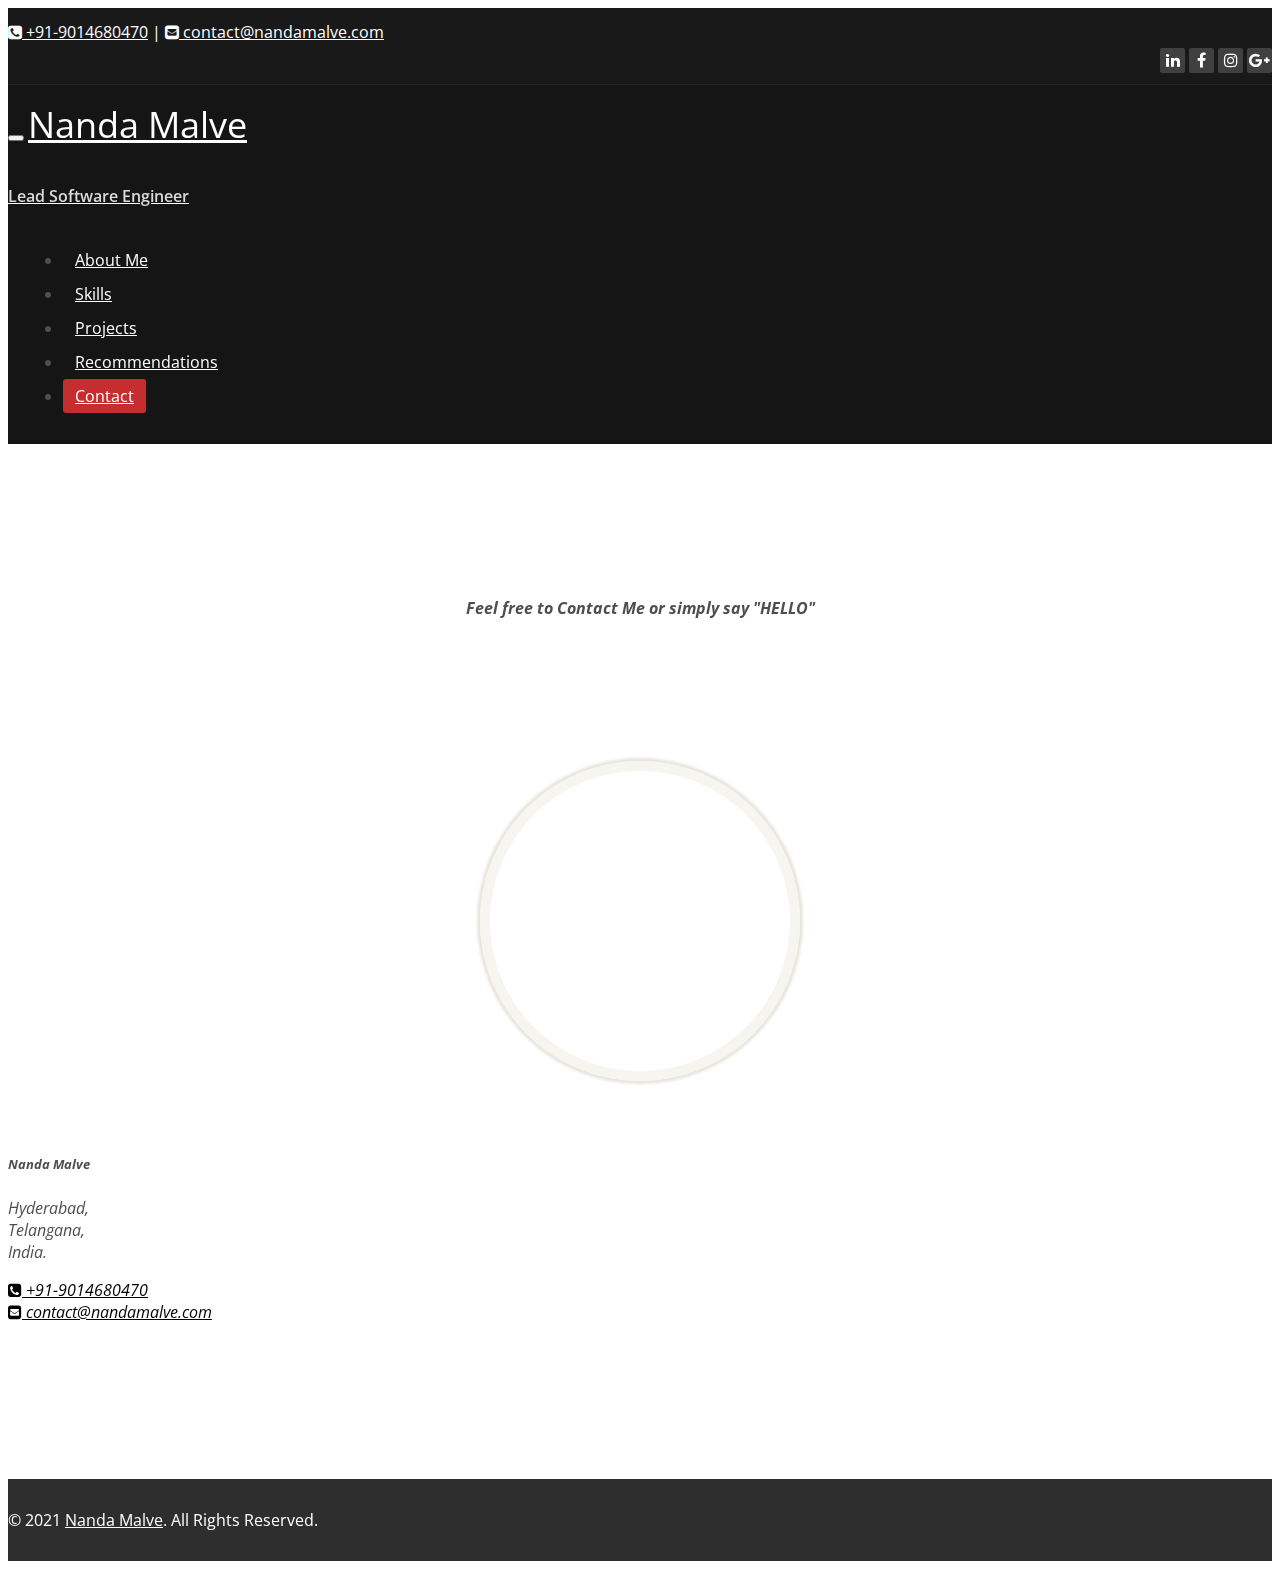
==== commit 00193a53: "Updated copyright year to 2021, employer name & designation info" ====
--- a/WebContent/contact-me.html
+++ b/WebContent/contact-me.html
@@ -63,7 +63,7 @@
                         <span class="icon-bar"></span>
                     </button>
                      <a href="index.html" class="navbar-brand">Nanda Malve<br>
- 						<h4 style="color:#D9D9D9">Lead Product Developer</h4>
+ 						<h4 style="color:#D9D9D9">Lead Software Engineer</h4>
  					</a>
                  </div>
                 
@@ -117,7 +117,7 @@
         <div class="container">
             <div class="row">
                 <div class="col-sm-6">
-                    &copy; 2020 <a title="My Website" href="https://nandamalve.com/" target="_blank">Nanda Malve</a>. All Rights Reserved.
+                    &copy; 2021 <a title="My Website" href="https://nandamalve.com/" target="_blank">Nanda Malve</a>. All Rights Reserved.
                 </div>
                 <div class="col-sm-6">
                 	<!-- <img align="right" src="http://hitwebcounter.com/counter/counter.php?page=6260763&style=0025&nbdigits=5&type=page&initCount=0" title="" alt="" border="0" > -->
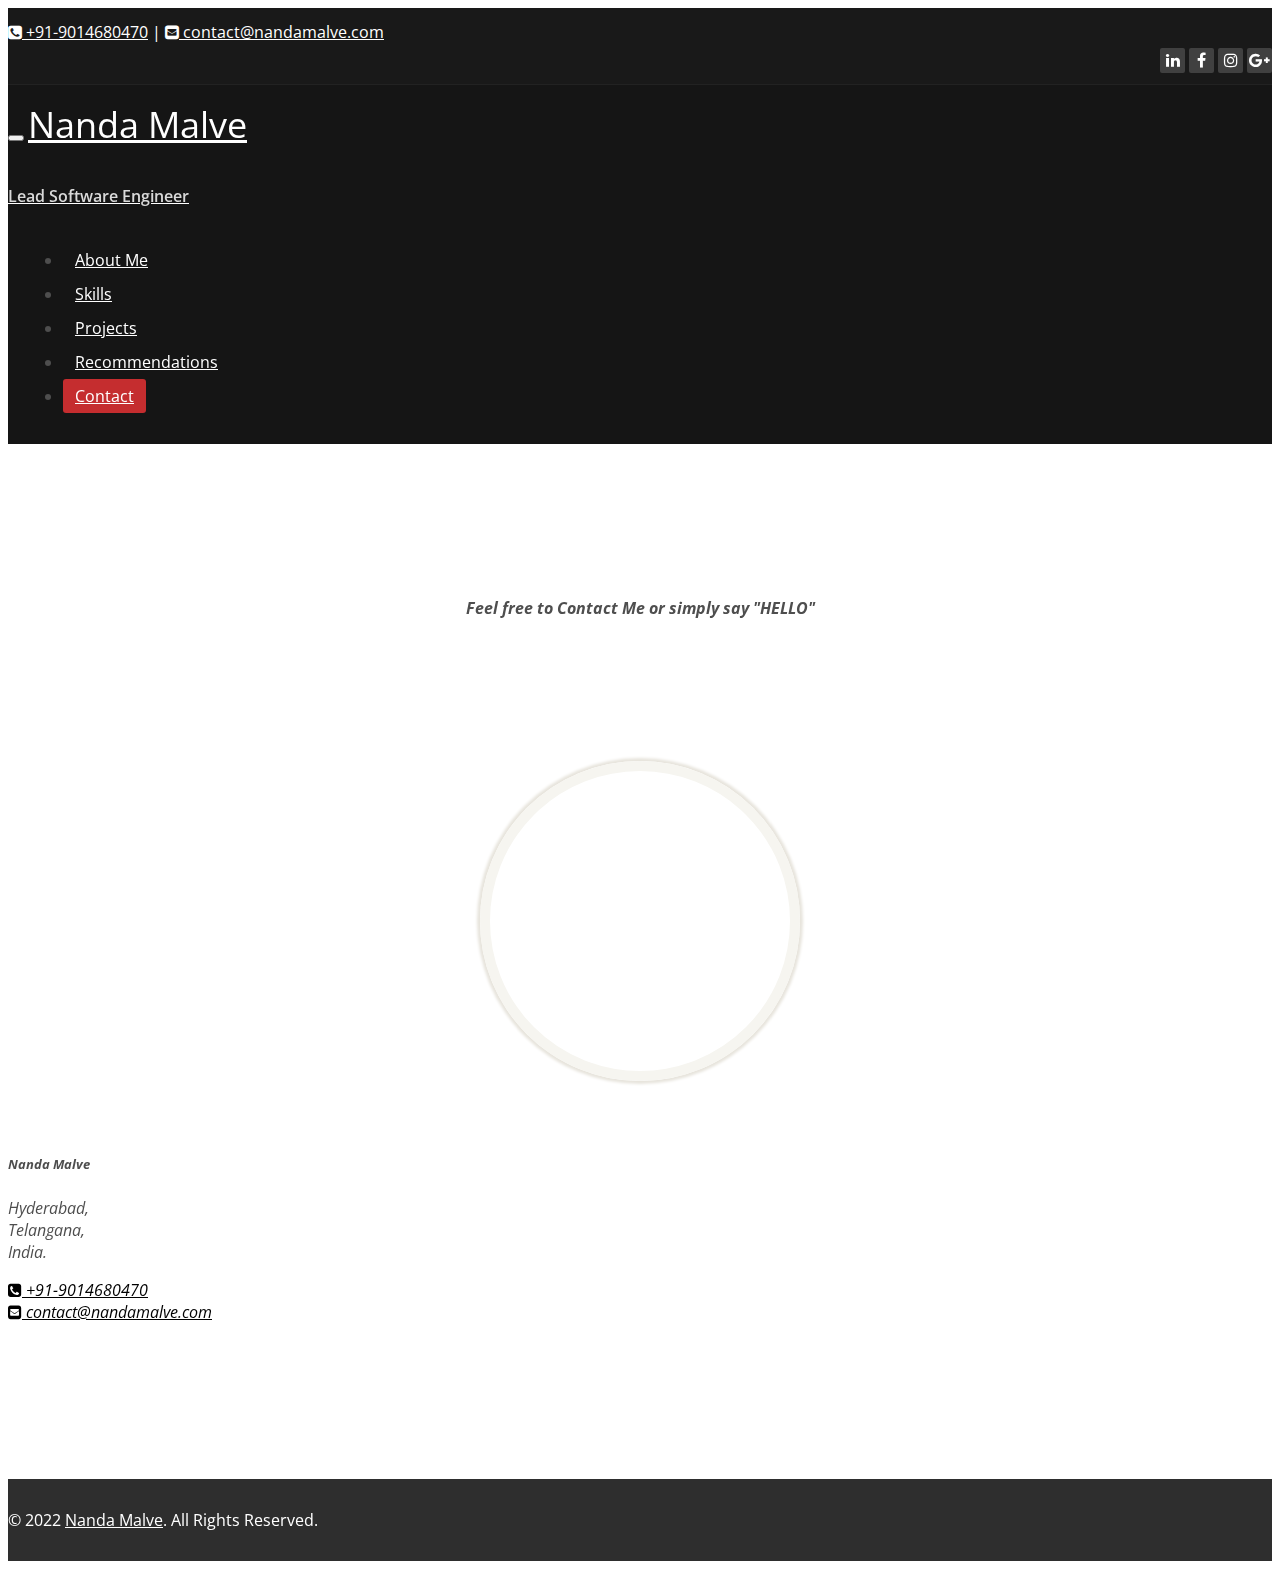
==== commit 9fdab384: "Updated copyright year to 2022, employer name & designation info" ====
--- a/WebContent/contact-me.html
+++ b/WebContent/contact-me.html
@@ -117,7 +117,7 @@
         <div class="container">
             <div class="row">
                 <div class="col-sm-6">
-                    &copy; 2021 <a title="My Website" href="https://nandamalve.com/" target="_blank">Nanda Malve</a>. All Rights Reserved.
+                    &copy; 2022 <a title="My Website" href="https://nandamalve.com/" target="_blank">Nanda Malve</a>. All Rights Reserved.
                 </div>
                 <div class="col-sm-6">
                 	<!-- <img align="right" src="http://hitwebcounter.com/counter/counter.php?page=6260763&style=0025&nbdigits=5&type=page&initCount=0" title="" alt="" border="0" > -->
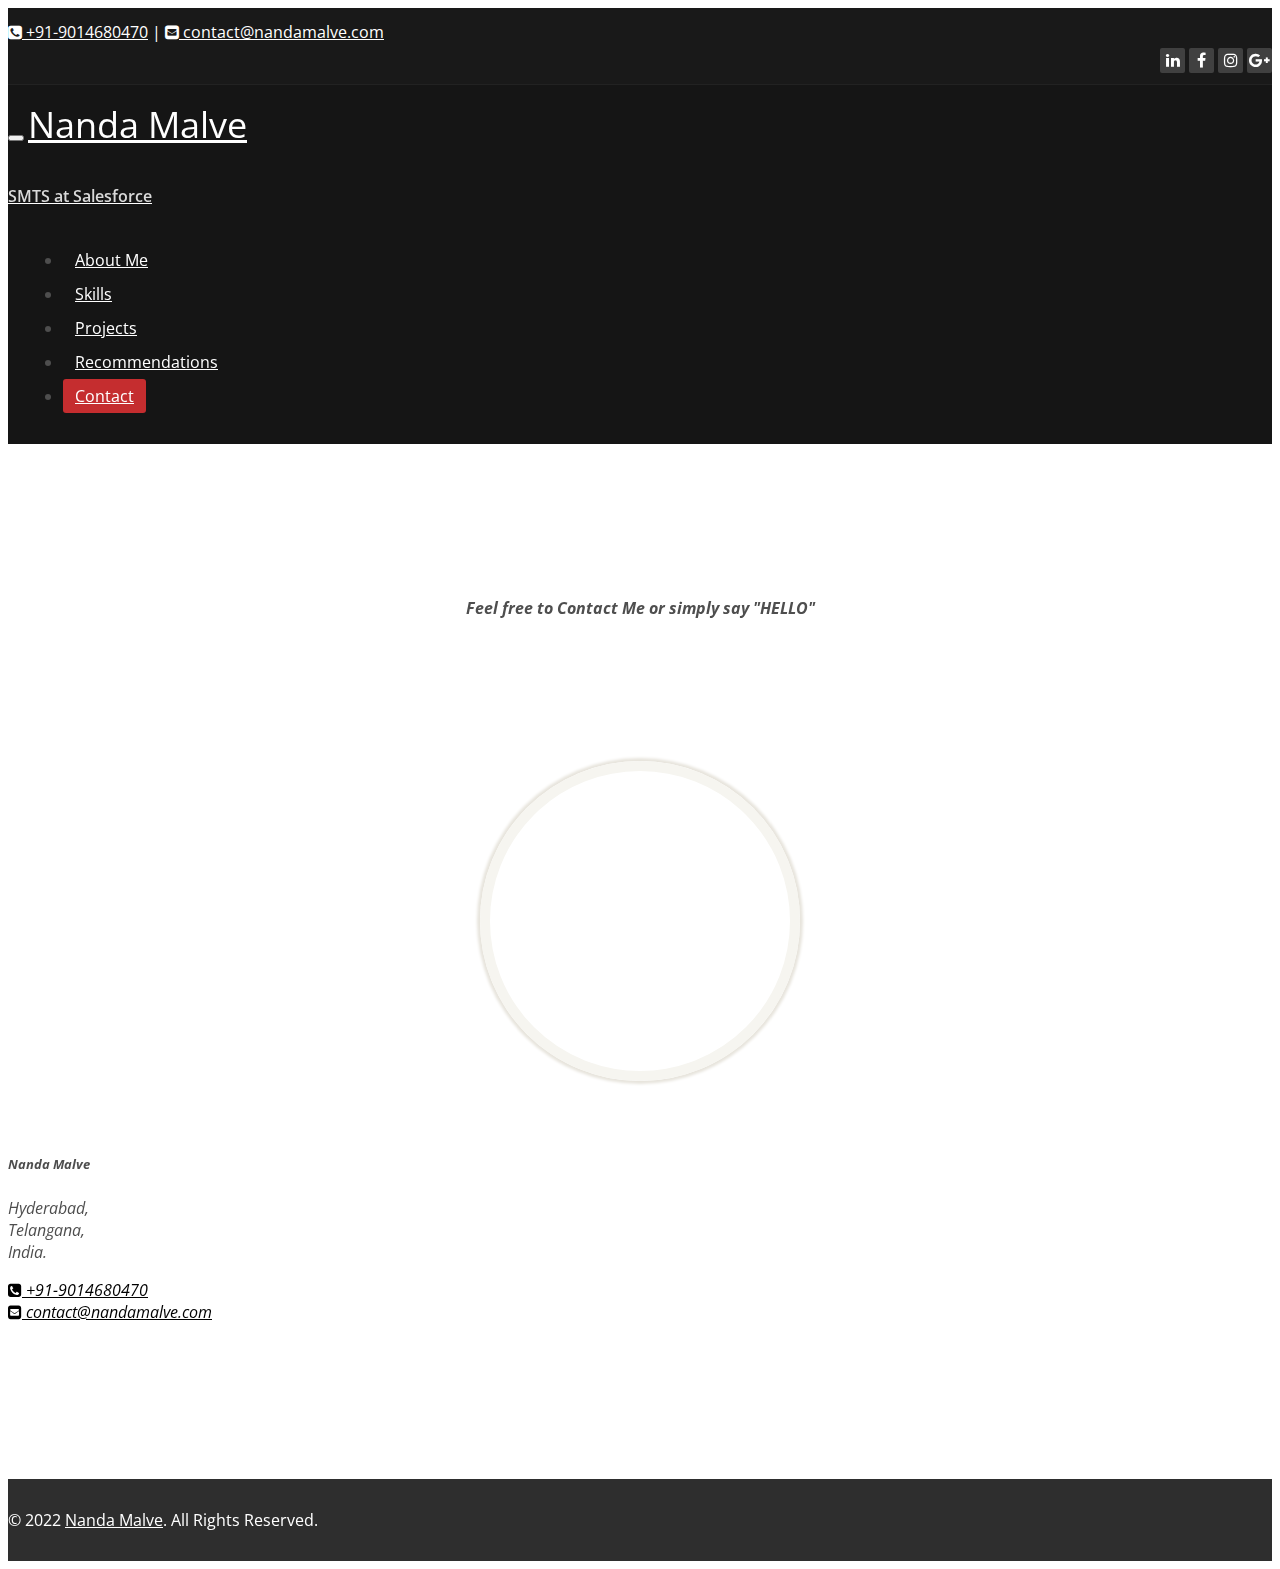
==== commit 3e67fdee: "Update designation and employer info in header section" ====
--- a/WebContent/contact-me.html
+++ b/WebContent/contact-me.html
@@ -63,7 +63,7 @@
                         <span class="icon-bar"></span>
                     </button>
                      <a href="index.html" class="navbar-brand">Nanda Malve<br>
- 						<h4 style="color:#D9D9D9">Lead Software Engineer</h4>
+ 						<h4 style="color:#D9D9D9">SMTS at Salesforce</h4>
  					</a>
                  </div>
                 
